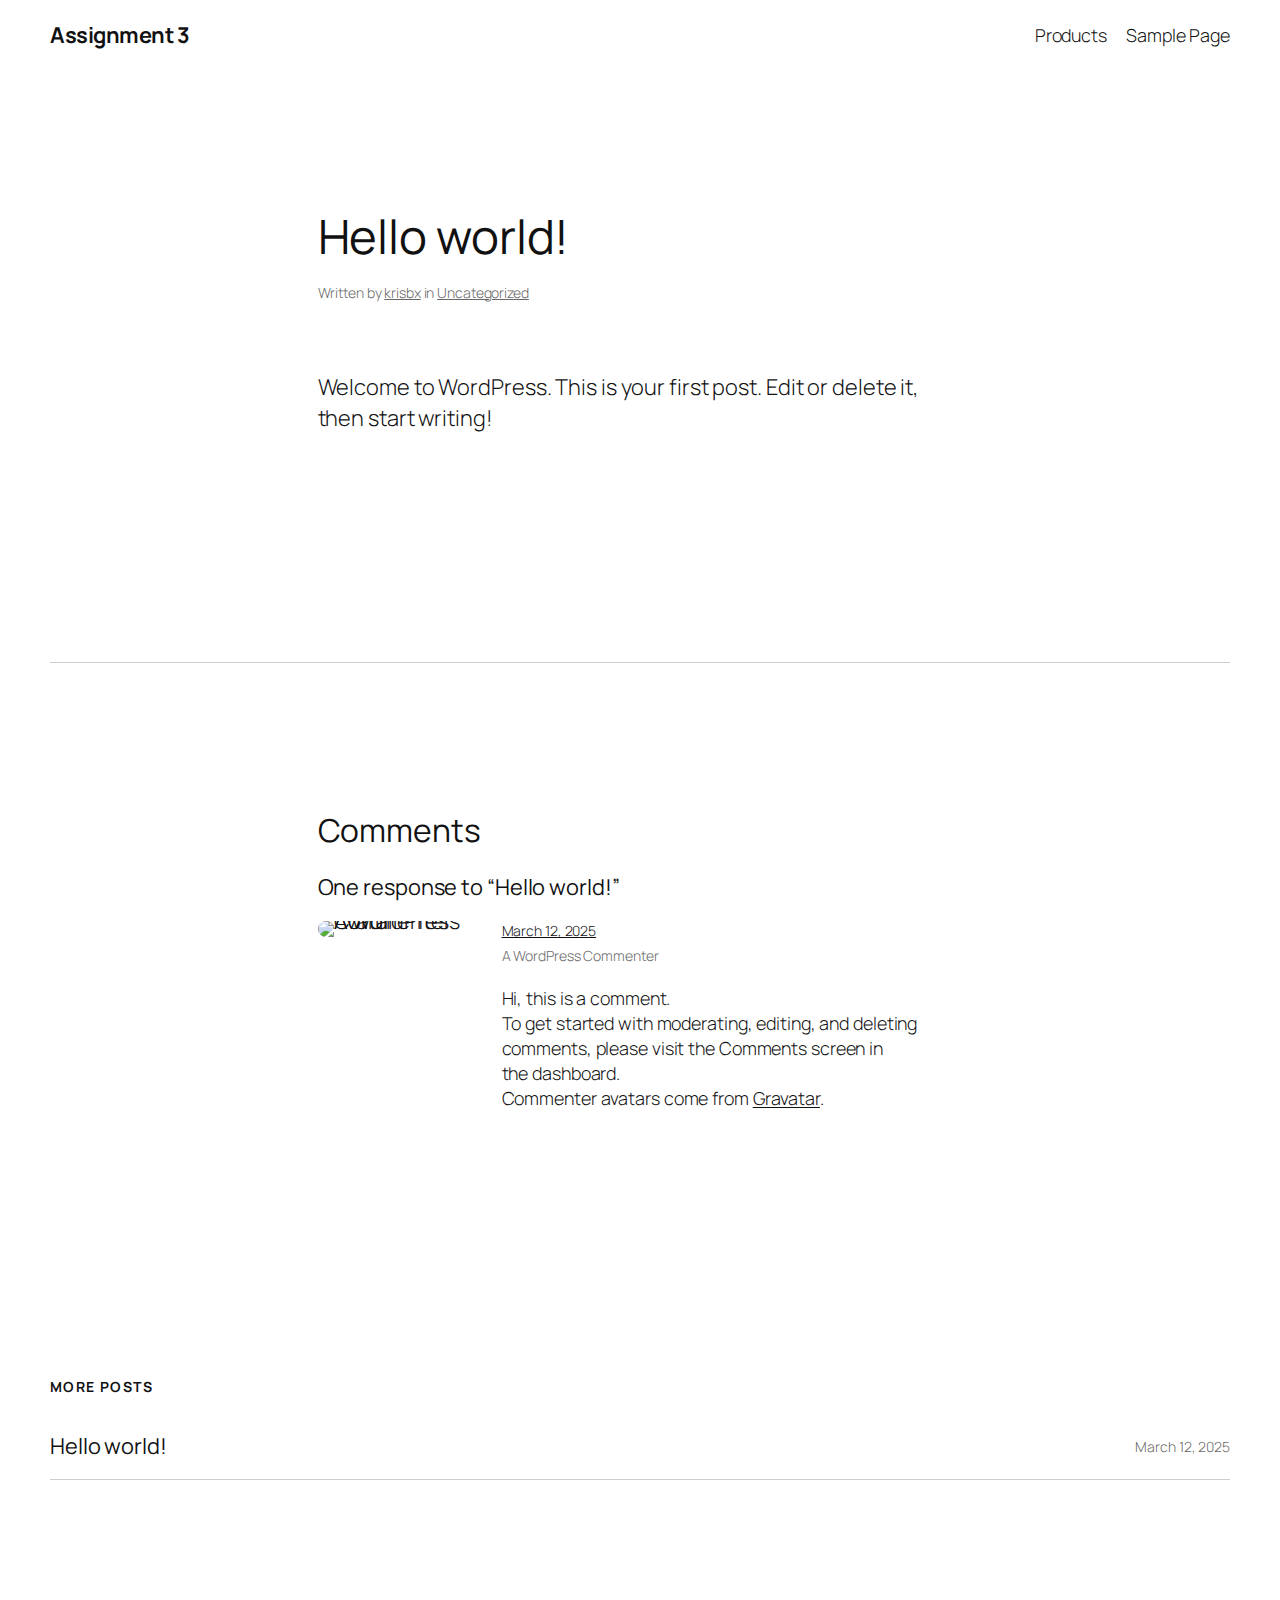
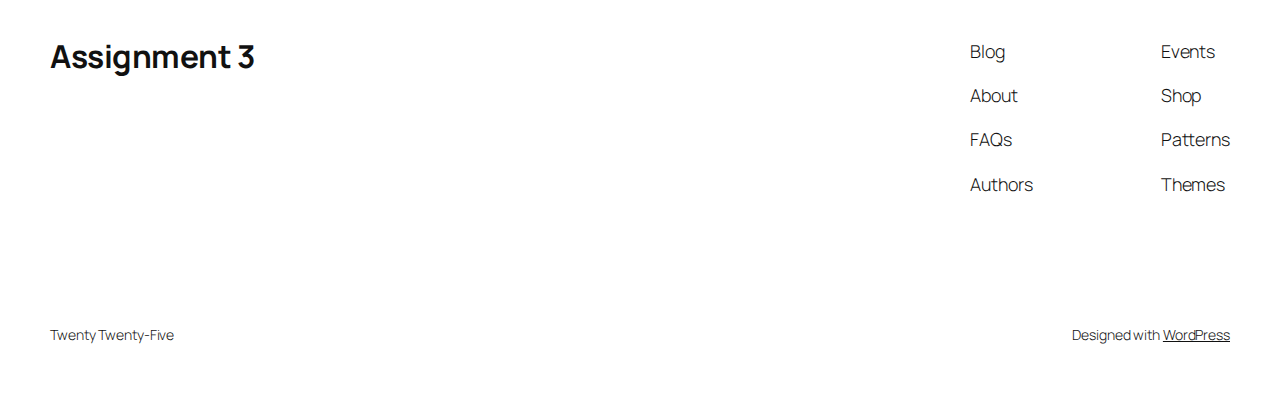
==== hello-world/index.html @ e53060ed "deploy: 42330438dfd042e658cf9a61166ac368ede5536f" ====
<!DOCTYPE html>
<html lang="en-US">
<head>
	<meta charset="UTF-8" />
	<meta name="viewport" content="width=device-width, initial-scale=1" />
<meta name='robots' content='max-image-preview:large' />
	<style>img:is([sizes="auto" i], [sizes^="auto," i]) { contain-intrinsic-size: 3000px 1500px }</style>
	<title>Hello world! &#8211; Assignment 3</title>
<link rel='dns-prefetch' href='//localhost' />
<link rel="alternate" type="application/rss+xml" title="Assignment 3 &raquo; Feed" href="/feed/" />
<link rel="alternate" type="application/rss+xml" title="Assignment 3 &raquo; Comments Feed" href="/comments/feed/" />
<link rel="alternate" type="application/rss+xml" title="Assignment 3 &raquo; Hello world! Comments Feed" href="/hello-world/feed/" />
<script>
window._wpemojiSettings = {"baseUrl":"https:\/\/s.w.org\/images\/core\/emoji\/15.0.3\/72x72\/","ext":".png","svgUrl":"https:\/\/s.w.org\/images\/core\/emoji\/15.0.3\/svg\/","svgExt":".svg","source":{"concatemoji":"/wp-includes\/js\/wp-emoji-release.min.js?ver=6.7.2"}};
/*! This file is auto-generated */
!function(i,n){var o,s,e;function c(e){try{var t={supportTests:e,timestamp:(new Date).valueOf()};sessionStorage.setItem(o,JSON.stringify(t))}catch(e){}}function p(e,t,n){e.clearRect(0,0,e.canvas.width,e.canvas.height),e.fillText(t,0,0);var t=new Uint32Array(e.getImageData(0,0,e.canvas.width,e.canvas.height).data),r=(e.clearRect(0,0,e.canvas.width,e.canvas.height),e.fillText(n,0,0),new Uint32Array(e.getImageData(0,0,e.canvas.width,e.canvas.height).data));return t.every(function(e,t){return e===r[t]})}function u(e,t,n){switch(t){case"flag":return n(e,"\ud83c\udff3\ufe0f\u200d\u26a7\ufe0f","\ud83c\udff3\ufe0f\u200b\u26a7\ufe0f")?!1:!n(e,"\ud83c\uddfa\ud83c\uddf3","\ud83c\uddfa\u200b\ud83c\uddf3")&&!n(e,"\ud83c\udff4\udb40\udc67\udb40\udc62\udb40\udc65\udb40\udc6e\udb40\udc67\udb40\udc7f","\ud83c\udff4\u200b\udb40\udc67\u200b\udb40\udc62\u200b\udb40\udc65\u200b\udb40\udc6e\u200b\udb40\udc67\u200b\udb40\udc7f");case"emoji":return!n(e,"\ud83d\udc26\u200d\u2b1b","\ud83d\udc26\u200b\u2b1b")}return!1}function f(e,t,n){var r="undefined"!=typeof WorkerGlobalScope&&self instanceof WorkerGlobalScope?new OffscreenCanvas(300,150):i.createElement("canvas"),a=r.getContext("2d",{willReadFrequently:!0}),o=(a.textBaseline="top",a.font="600 32px Arial",{});return e.forEach(function(e){o[e]=t(a,e,n)}),o}function t(e){var t=i.createElement("script");t.src=e,t.defer=!0,i.head.appendChild(t)}"undefined"!=typeof Promise&&(o="wpEmojiSettingsSupports",s=["flag","emoji"],n.supports={everything:!0,everythingExceptFlag:!0},e=new Promise(function(e){i.addEventListener("DOMContentLoaded",e,{once:!0})}),new Promise(function(t){var n=function(){try{var e=JSON.parse(sessionStorage.getItem(o));if("object"==typeof e&&"number"==typeof e.timestamp&&(new Date).valueOf()<e.timestamp+604800&&"object"==typeof e.supportTests)return e.supportTests}catch(e){}return null}();if(!n){if("undefined"!=typeof Worker&&"undefined"!=typeof OffscreenCanvas&&"undefined"!=typeof URL&&URL.createObjectURL&&"undefined"!=typeof Blob)try{var e="postMessage("+f.toString()+"("+[JSON.stringify(s),u.toString(),p.toString()].join(",")+"));",r=new Blob([e],{type:"text/javascript"}),a=new Worker(URL.createObjectURL(r),{name:"wpTestEmojiSupports"});return void(a.onmessage=function(e){c(n=e.data),a.terminate(),t(n)})}catch(e){}c(n=f(s,u,p))}t(n)}).then(function(e){for(var t in e)n.supports[t]=e[t],n.supports.everything=n.supports.everything&&n.supports[t],"flag"!==t&&(n.supports.everythingExceptFlag=n.supports.everythingExceptFlag&&n.supports[t]);n.supports.everythingExceptFlag=n.supports.everythingExceptFlag&&!n.supports.flag,n.DOMReady=!1,n.readyCallback=function(){n.DOMReady=!0}}).then(function(){return e}).then(function(){var e;n.supports.everything||(n.readyCallback(),(e=n.source||{}).concatemoji?t(e.concatemoji):e.wpemoji&&e.twemoji&&(t(e.twemoji),t(e.wpemoji)))}))}((window,document),window._wpemojiSettings);
</script>
<style id='wp-block-site-title-inline-css'>
.wp-block-site-title{box-sizing:border-box}.wp-block-site-title :where(a){color:inherit;font-family:inherit;font-size:inherit;font-style:inherit;font-weight:inherit;letter-spacing:inherit;line-height:inherit;text-decoration:inherit}
</style>
<style id='wp-block-page-list-inline-css'>
.wp-block-navigation .wp-block-page-list{align-items:var(--navigation-layout-align,initial);background-color:inherit;display:flex;flex-direction:var(--navigation-layout-direction,initial);flex-wrap:var(--navigation-layout-wrap,wrap);justify-content:var(--navigation-layout-justify,initial)}.wp-block-navigation .wp-block-navigation-item{background-color:inherit}
</style>
<link rel='stylesheet' id='wp-block-navigation-css' href='/wp-includes/blocks/navigation/style.min.css?ver=6.7.2' media='all' />
<style id='wp-block-group-inline-css'>
.wp-block-group{box-sizing:border-box}:where(.wp-block-group.wp-block-group-is-layout-constrained){position:relative}
</style>
<style id='wp-block-post-title-inline-css'>
.wp-block-post-title{box-sizing:border-box;word-break:break-word}.wp-block-post-title :where(a){display:inline-block;font-family:inherit;font-size:inherit;font-style:inherit;font-weight:inherit;letter-spacing:inherit;line-height:inherit;text-decoration:inherit}
</style>
<style id='wp-block-post-featured-image-inline-css'>
.wp-block-post-featured-image{margin-left:0;margin-right:0}.wp-block-post-featured-image a{display:block;height:100%}.wp-block-post-featured-image :where(img){box-sizing:border-box;height:auto;max-width:100%;vertical-align:bottom;width:100%}.wp-block-post-featured-image.alignfull img,.wp-block-post-featured-image.alignwide img{width:100%}.wp-block-post-featured-image .wp-block-post-featured-image__overlay.has-background-dim{background-color:#000;inset:0;position:absolute}.wp-block-post-featured-image{position:relative}.wp-block-post-featured-image .wp-block-post-featured-image__overlay.has-background-gradient{background-color:initial}.wp-block-post-featured-image .wp-block-post-featured-image__overlay.has-background-dim-0{opacity:0}.wp-block-post-featured-image .wp-block-post-featured-image__overlay.has-background-dim-10{opacity:.1}.wp-block-post-featured-image .wp-block-post-featured-image__overlay.has-background-dim-20{opacity:.2}.wp-block-post-featured-image .wp-block-post-featured-image__overlay.has-background-dim-30{opacity:.3}.wp-block-post-featured-image .wp-block-post-featured-image__overlay.has-background-dim-40{opacity:.4}.wp-block-post-featured-image .wp-block-post-featured-image__overlay.has-background-dim-50{opacity:.5}.wp-block-post-featured-image .wp-block-post-featured-image__overlay.has-background-dim-60{opacity:.6}.wp-block-post-featured-image .wp-block-post-featured-image__overlay.has-background-dim-70{opacity:.7}.wp-block-post-featured-image .wp-block-post-featured-image__overlay.has-background-dim-80{opacity:.8}.wp-block-post-featured-image .wp-block-post-featured-image__overlay.has-background-dim-90{opacity:.9}.wp-block-post-featured-image .wp-block-post-featured-image__overlay.has-background-dim-100{opacity:1}.wp-block-post-featured-image:where(.alignleft,.alignright){width:100%}
</style>
<style id='wp-block-paragraph-inline-css'>
.is-small-text{font-size:.875em}.is-regular-text{font-size:1em}.is-large-text{font-size:2.25em}.is-larger-text{font-size:3em}.has-drop-cap:not(:focus):first-letter{float:left;font-size:8.4em;font-style:normal;font-weight:100;line-height:.68;margin:.05em .1em 0 0;text-transform:uppercase}body.rtl .has-drop-cap:not(:focus):first-letter{float:none;margin-left:.1em}p.has-drop-cap.has-background{overflow:hidden}:root :where(p.has-background){padding:1.25em 2.375em}:where(p.has-text-color:not(.has-link-color)) a{color:inherit}p.has-text-align-left[style*="writing-mode:vertical-lr"],p.has-text-align-right[style*="writing-mode:vertical-rl"]{rotate:180deg}
</style>
<style id='wp-block-post-author-name-inline-css'>
.wp-block-post-author-name{box-sizing:border-box}
</style>
<style id='wp-block-post-terms-inline-css'>
.wp-block-post-terms{box-sizing:border-box}.wp-block-post-terms .wp-block-post-terms__separator{white-space:pre-wrap}
</style>
<style id='wp-block-post-content-inline-css'>
.wp-block-post-content{display:flow-root}
</style>
<style id='wp-block-post-navigation-link-inline-css'>
.wp-block-post-navigation-link .wp-block-post-navigation-link__arrow-previous{display:inline-block;margin-right:1ch}.wp-block-post-navigation-link .wp-block-post-navigation-link__arrow-previous:not(.is-arrow-chevron){transform:scaleX(1)}.wp-block-post-navigation-link .wp-block-post-navigation-link__arrow-next{display:inline-block;margin-left:1ch}.wp-block-post-navigation-link .wp-block-post-navigation-link__arrow-next:not(.is-arrow-chevron){transform:scaleX(1)}.wp-block-post-navigation-link.has-text-align-left[style*="writing-mode: vertical-lr"],.wp-block-post-navigation-link.has-text-align-right[style*="writing-mode: vertical-rl"]{rotate:180deg}
</style>
<style id='wp-block-heading-inline-css'>
h1.has-background,h2.has-background,h3.has-background,h4.has-background,h5.has-background,h6.has-background{padding:1.25em 2.375em}h1.has-text-align-left[style*=writing-mode]:where([style*=vertical-lr]),h1.has-text-align-right[style*=writing-mode]:where([style*=vertical-rl]),h2.has-text-align-left[style*=writing-mode]:where([style*=vertical-lr]),h2.has-text-align-right[style*=writing-mode]:where([style*=vertical-rl]),h3.has-text-align-left[style*=writing-mode]:where([style*=vertical-lr]),h3.has-text-align-right[style*=writing-mode]:where([style*=vertical-rl]),h4.has-text-align-left[style*=writing-mode]:where([style*=vertical-lr]),h4.has-text-align-right[style*=writing-mode]:where([style*=vertical-rl]),h5.has-text-align-left[style*=writing-mode]:where([style*=vertical-lr]),h5.has-text-align-right[style*=writing-mode]:where([style*=vertical-rl]),h6.has-text-align-left[style*=writing-mode]:where([style*=vertical-lr]),h6.has-text-align-right[style*=writing-mode]:where([style*=vertical-rl]){rotate:180deg}
</style>
<style id='wp-block-avatar-inline-css'>
.wp-block-avatar{line-height:0}.wp-block-avatar,.wp-block-avatar img{box-sizing:border-box}.wp-block-avatar.aligncenter{text-align:center}
</style>
<style id='wp-block-comment-date-inline-css'>
.wp-block-comment-date{box-sizing:border-box}
</style>
<style id='wp-block-comment-author-name-inline-css'>
.wp-block-comment-author-name{box-sizing:border-box}
</style>
<style id='wp-block-comment-content-inline-css'>
.comment-awaiting-moderation{display:block;font-size:.875em;line-height:1.5}.wp-block-comment-content{box-sizing:border-box}
</style>
<style id='wp-block-comment-edit-link-inline-css'>
.wp-block-comment-edit-link{box-sizing:border-box}
</style>
<style id='wp-block-comment-reply-link-inline-css'>
.wp-block-comment-reply-link{box-sizing:border-box}
</style>
<style id='wp-block-comment-template-inline-css'>
.wp-block-comment-template{box-sizing:border-box;list-style:none;margin-bottom:0;max-width:100%;padding:0}.wp-block-comment-template li{clear:both}.wp-block-comment-template ol{list-style:none;margin-bottom:0;max-width:100%;padding-left:2rem}.wp-block-comment-template.alignleft{float:left}.wp-block-comment-template.aligncenter{margin-left:auto;margin-right:auto;width:-moz-fit-content;width:fit-content}.wp-block-comment-template.alignright{float:right}
</style>
<style id='wp-block-comments-pagination-inline-css'>
.wp-block-comments-pagination>.wp-block-comments-pagination-next,.wp-block-comments-pagination>.wp-block-comments-pagination-numbers,.wp-block-comments-pagination>.wp-block-comments-pagination-previous{margin-bottom:.5em;margin-right:.5em}.wp-block-comments-pagination>.wp-block-comments-pagination-next:last-child,.wp-block-comments-pagination>.wp-block-comments-pagination-numbers:last-child,.wp-block-comments-pagination>.wp-block-comments-pagination-previous:last-child{margin-right:0}.wp-block-comments-pagination .wp-block-comments-pagination-previous-arrow{display:inline-block;margin-right:1ch}.wp-block-comments-pagination .wp-block-comments-pagination-previous-arrow:not(.is-arrow-chevron){transform:scaleX(1)}.wp-block-comments-pagination .wp-block-comments-pagination-next-arrow{display:inline-block;margin-left:1ch}.wp-block-comments-pagination .wp-block-comments-pagination-next-arrow:not(.is-arrow-chevron){transform:scaleX(1)}.wp-block-comments-pagination.aligncenter{justify-content:center}
</style>
<style id='wp-block-post-comments-form-inline-css'>
:where(.wp-block-post-comments-form) input:not([type=submit]),:where(.wp-block-post-comments-form) textarea{border:1px solid #949494;font-family:inherit;font-size:1em}:where(.wp-block-post-comments-form) input:where(:not([type=submit]):not([type=checkbox])),:where(.wp-block-post-comments-form) textarea{padding:calc(.667em + 2px)}.wp-block-post-comments-form{box-sizing:border-box}.wp-block-post-comments-form[style*=font-weight] :where(.comment-reply-title){font-weight:inherit}.wp-block-post-comments-form[style*=font-family] :where(.comment-reply-title){font-family:inherit}.wp-block-post-comments-form[class*=-font-size] :where(.comment-reply-title),.wp-block-post-comments-form[style*=font-size] :where(.comment-reply-title){font-size:inherit}.wp-block-post-comments-form[style*=line-height] :where(.comment-reply-title){line-height:inherit}.wp-block-post-comments-form[style*=font-style] :where(.comment-reply-title){font-style:inherit}.wp-block-post-comments-form[style*=letter-spacing] :where(.comment-reply-title){letter-spacing:inherit}.wp-block-post-comments-form :where(input[type=submit]){box-shadow:none;cursor:pointer;display:inline-block;overflow-wrap:break-word;text-align:center}.wp-block-post-comments-form .comment-form input:not([type=submit]):not([type=checkbox]):not([type=hidden]),.wp-block-post-comments-form .comment-form textarea{box-sizing:border-box;display:block;width:100%}.wp-block-post-comments-form .comment-form-author label,.wp-block-post-comments-form .comment-form-email label,.wp-block-post-comments-form .comment-form-url label{display:block;margin-bottom:.25em}.wp-block-post-comments-form .comment-form-cookies-consent{display:flex;gap:.25em}.wp-block-post-comments-form .comment-form-cookies-consent #wp-comment-cookies-consent{margin-top:.35em}.wp-block-post-comments-form .comment-reply-title{margin-bottom:0}.wp-block-post-comments-form .comment-reply-title :where(small){font-size:var(--wp--preset--font-size--medium,smaller);margin-left:.5em}
</style>
<style id='wp-block-buttons-inline-css'>
.wp-block-buttons.is-vertical{flex-direction:column}.wp-block-buttons.is-vertical>.wp-block-button:last-child{margin-bottom:0}.wp-block-buttons>.wp-block-button{display:inline-block;margin:0}.wp-block-buttons.is-content-justification-left{justify-content:flex-start}.wp-block-buttons.is-content-justification-left.is-vertical{align-items:flex-start}.wp-block-buttons.is-content-justification-center{justify-content:center}.wp-block-buttons.is-content-justification-center.is-vertical{align-items:center}.wp-block-buttons.is-content-justification-right{justify-content:flex-end}.wp-block-buttons.is-content-justification-right.is-vertical{align-items:flex-end}.wp-block-buttons.is-content-justification-space-between{justify-content:space-between}.wp-block-buttons.aligncenter{text-align:center}.wp-block-buttons:not(.is-content-justification-space-between,.is-content-justification-right,.is-content-justification-left,.is-content-justification-center) .wp-block-button.aligncenter{margin-left:auto;margin-right:auto;width:100%}.wp-block-buttons[style*=text-decoration] .wp-block-button,.wp-block-buttons[style*=text-decoration] .wp-block-button__link{text-decoration:inherit}.wp-block-buttons.has-custom-font-size .wp-block-button__link{font-size:inherit}.wp-block-button.aligncenter{text-align:center}
</style>
<style id='wp-block-button-inline-css'>
.wp-block-button__link{box-sizing:border-box;cursor:pointer;display:inline-block;text-align:center;word-break:break-word}.wp-block-button__link.aligncenter{text-align:center}.wp-block-button__link.alignright{text-align:right}:where(.wp-block-button__link){border-radius:9999px;box-shadow:none;padding:calc(.667em + 2px) calc(1.333em + 2px);text-decoration:none}.wp-block-button[style*=text-decoration] .wp-block-button__link{text-decoration:inherit}.wp-block-buttons>.wp-block-button.has-custom-width{max-width:none}.wp-block-buttons>.wp-block-button.has-custom-width .wp-block-button__link{width:100%}.wp-block-buttons>.wp-block-button.has-custom-font-size .wp-block-button__link{font-size:inherit}.wp-block-buttons>.wp-block-button.wp-block-button__width-25{width:calc(25% - var(--wp--style--block-gap, .5em)*.75)}.wp-block-buttons>.wp-block-button.wp-block-button__width-50{width:calc(50% - var(--wp--style--block-gap, .5em)*.5)}.wp-block-buttons>.wp-block-button.wp-block-button__width-75{width:calc(75% - var(--wp--style--block-gap, .5em)*.25)}.wp-block-buttons>.wp-block-button.wp-block-button__width-100{flex-basis:100%;width:100%}.wp-block-buttons.is-vertical>.wp-block-button.wp-block-button__width-25{width:25%}.wp-block-buttons.is-vertical>.wp-block-button.wp-block-button__width-50{width:50%}.wp-block-buttons.is-vertical>.wp-block-button.wp-block-button__width-75{width:75%}.wp-block-button.is-style-squared,.wp-block-button__link.wp-block-button.is-style-squared{border-radius:0}.wp-block-button.no-border-radius,.wp-block-button__link.no-border-radius{border-radius:0!important}:root :where(.wp-block-button .wp-block-button__link.is-style-outline),:root :where(.wp-block-button.is-style-outline>.wp-block-button__link){border:2px solid;padding:.667em 1.333em}:root :where(.wp-block-button .wp-block-button__link.is-style-outline:not(.has-text-color)),:root :where(.wp-block-button.is-style-outline>.wp-block-button__link:not(.has-text-color)){color:currentColor}:root :where(.wp-block-button .wp-block-button__link.is-style-outline:not(.has-background)),:root :where(.wp-block-button.is-style-outline>.wp-block-button__link:not(.has-background)){background-color:initial;background-image:none}
</style>
<style id='wp-block-comments-inline-css'>
.wp-block-post-comments{box-sizing:border-box}.wp-block-post-comments .alignleft{float:left}.wp-block-post-comments .alignright{float:right}.wp-block-post-comments .navigation:after{clear:both;content:"";display:table}.wp-block-post-comments .commentlist{clear:both;list-style:none;margin:0;padding:0}.wp-block-post-comments .commentlist .comment{min-height:2.25em;padding-left:3.25em}.wp-block-post-comments .commentlist .comment p{font-size:1em;line-height:1.8;margin:1em 0}.wp-block-post-comments .commentlist .children{list-style:none;margin:0;padding:0}.wp-block-post-comments .comment-author{line-height:1.5}.wp-block-post-comments .comment-author .avatar{border-radius:1.5em;display:block;float:left;height:2.5em;margin-right:.75em;margin-top:.5em;width:2.5em}.wp-block-post-comments .comment-author cite{font-style:normal}.wp-block-post-comments .comment-meta{font-size:.875em;line-height:1.5}.wp-block-post-comments .comment-meta b{font-weight:400}.wp-block-post-comments .comment-meta .comment-awaiting-moderation{display:block;margin-bottom:1em;margin-top:1em}.wp-block-post-comments .comment-body .commentmetadata{font-size:.875em}.wp-block-post-comments .comment-form-author label,.wp-block-post-comments .comment-form-comment label,.wp-block-post-comments .comment-form-email label,.wp-block-post-comments .comment-form-url label{display:block;margin-bottom:.25em}.wp-block-post-comments .comment-form input:not([type=submit]):not([type=checkbox]),.wp-block-post-comments .comment-form textarea{box-sizing:border-box;display:block;width:100%}.wp-block-post-comments .comment-form-cookies-consent{display:flex;gap:.25em}.wp-block-post-comments .comment-form-cookies-consent #wp-comment-cookies-consent{margin-top:.35em}.wp-block-post-comments .comment-reply-title{margin-bottom:0}.wp-block-post-comments .comment-reply-title :where(small){font-size:var(--wp--preset--font-size--medium,smaller);margin-left:.5em}.wp-block-post-comments .reply{font-size:.875em;margin-bottom:1.4em}.wp-block-post-comments input:not([type=submit]),.wp-block-post-comments textarea{border:1px solid #949494;font-family:inherit;font-size:1em}.wp-block-post-comments input:not([type=submit]):not([type=checkbox]),.wp-block-post-comments textarea{padding:calc(.667em + 2px)}:where(.wp-block-post-comments input[type=submit]){border:none}
</style>
<style id='wp-block-post-date-inline-css'>
.wp-block-post-date{box-sizing:border-box}
</style>
<style id='wp-block-post-template-inline-css'>
.wp-block-post-template{list-style:none;margin-bottom:0;margin-top:0;max-width:100%;padding:0}.wp-block-post-template.is-flex-container{display:flex;flex-direction:row;flex-wrap:wrap;gap:1.25em}.wp-block-post-template.is-flex-container>li{margin:0;width:100%}@media (min-width:600px){.wp-block-post-template.is-flex-container.is-flex-container.columns-2>li{width:calc(50% - .625em)}.wp-block-post-template.is-flex-container.is-flex-container.columns-3>li{width:calc(33.33333% - .83333em)}.wp-block-post-template.is-flex-container.is-flex-container.columns-4>li{width:calc(25% - .9375em)}.wp-block-post-template.is-flex-container.is-flex-container.columns-5>li{width:calc(20% - 1em)}.wp-block-post-template.is-flex-container.is-flex-container.columns-6>li{width:calc(16.66667% - 1.04167em)}}@media (max-width:600px){.wp-block-post-template-is-layout-grid.wp-block-post-template-is-layout-grid.wp-block-post-template-is-layout-grid.wp-block-post-template-is-layout-grid{grid-template-columns:1fr}}.wp-block-post-template-is-layout-constrained>li>.alignright,.wp-block-post-template-is-layout-flow>li>.alignright{float:right;margin-inline-end:0;margin-inline-start:2em}.wp-block-post-template-is-layout-constrained>li>.alignleft,.wp-block-post-template-is-layout-flow>li>.alignleft{float:left;margin-inline-end:2em;margin-inline-start:0}.wp-block-post-template-is-layout-constrained>li>.aligncenter,.wp-block-post-template-is-layout-flow>li>.aligncenter{margin-inline-end:auto;margin-inline-start:auto}
</style>
<style id='wp-block-site-logo-inline-css'>
.wp-block-site-logo{box-sizing:border-box;line-height:0}.wp-block-site-logo a{display:inline-block;line-height:0}.wp-block-site-logo.is-default-size img{height:auto;width:120px}.wp-block-site-logo img{height:auto;max-width:100%}.wp-block-site-logo a,.wp-block-site-logo img{border-radius:inherit}.wp-block-site-logo.aligncenter{margin-left:auto;margin-right:auto;text-align:center}:root :where(.wp-block-site-logo.is-style-rounded){border-radius:9999px}
</style>
<style id='wp-block-site-tagline-inline-css'>
.wp-block-site-tagline{box-sizing:border-box}
</style>
<style id='wp-block-spacer-inline-css'>
.wp-block-spacer{clear:both}
</style>
<style id='wp-block-columns-inline-css'>
.wp-block-columns{align-items:normal!important;box-sizing:border-box;display:flex;flex-wrap:wrap!important}@media (min-width:782px){.wp-block-columns{flex-wrap:nowrap!important}}.wp-block-columns.are-vertically-aligned-top{align-items:flex-start}.wp-block-columns.are-vertically-aligned-center{align-items:center}.wp-block-columns.are-vertically-aligned-bottom{align-items:flex-end}@media (max-width:781px){.wp-block-columns:not(.is-not-stacked-on-mobile)>.wp-block-column{flex-basis:100%!important}}@media (min-width:782px){.wp-block-columns:not(.is-not-stacked-on-mobile)>.wp-block-column{flex-basis:0;flex-grow:1}.wp-block-columns:not(.is-not-stacked-on-mobile)>.wp-block-column[style*=flex-basis]{flex-grow:0}}.wp-block-columns.is-not-stacked-on-mobile{flex-wrap:nowrap!important}.wp-block-columns.is-not-stacked-on-mobile>.wp-block-column{flex-basis:0;flex-grow:1}.wp-block-columns.is-not-stacked-on-mobile>.wp-block-column[style*=flex-basis]{flex-grow:0}:where(.wp-block-columns){margin-bottom:1.75em}:where(.wp-block-columns.has-background){padding:1.25em 2.375em}.wp-block-column{flex-grow:1;min-width:0;overflow-wrap:break-word;word-break:break-word}.wp-block-column.is-vertically-aligned-top{align-self:flex-start}.wp-block-column.is-vertically-aligned-center{align-self:center}.wp-block-column.is-vertically-aligned-bottom{align-self:flex-end}.wp-block-column.is-vertically-aligned-stretch{align-self:stretch}.wp-block-column.is-vertically-aligned-bottom,.wp-block-column.is-vertically-aligned-center,.wp-block-column.is-vertically-aligned-top{width:100%}
</style>
<style id='wp-block-navigation-link-inline-css'>
.wp-block-navigation .wp-block-navigation-item__label{overflow-wrap:break-word}.wp-block-navigation .wp-block-navigation-item__description{display:none}.link-ui-tools{border-top:1px solid #f0f0f0;padding:8px}.link-ui-block-inserter{padding-top:8px}.link-ui-block-inserter__back{margin-left:8px;text-transform:uppercase}
</style>
<link rel='stylesheet' id='wp-block-library-css' href='/wp-includes/css/dist/block-library/common.min.css?ver=6.7.2' media='all' />
<style id='global-styles-inline-css'>
:root{--wp--preset--aspect-ratio--square: 1;--wp--preset--aspect-ratio--4-3: 4/3;--wp--preset--aspect-ratio--3-4: 3/4;--wp--preset--aspect-ratio--3-2: 3/2;--wp--preset--aspect-ratio--2-3: 2/3;--wp--preset--aspect-ratio--16-9: 16/9;--wp--preset--aspect-ratio--9-16: 9/16;--wp--preset--color--black: #000000;--wp--preset--color--cyan-bluish-gray: #abb8c3;--wp--preset--color--white: #ffffff;--wp--preset--color--pale-pink: #f78da7;--wp--preset--color--vivid-red: #cf2e2e;--wp--preset--color--luminous-vivid-orange: #ff6900;--wp--preset--color--luminous-vivid-amber: #fcb900;--wp--preset--color--light-green-cyan: #7bdcb5;--wp--preset--color--vivid-green-cyan: #00d084;--wp--preset--color--pale-cyan-blue: #8ed1fc;--wp--preset--color--vivid-cyan-blue: #0693e3;--wp--preset--color--vivid-purple: #9b51e0;--wp--preset--color--base: #FFFFFF;--wp--preset--color--contrast: #111111;--wp--preset--color--accent-1: #FFEE58;--wp--preset--color--accent-2: #F6CFF4;--wp--preset--color--accent-3: #503AA8;--wp--preset--color--accent-4: #686868;--wp--preset--color--accent-5: #FBFAF3;--wp--preset--color--accent-6: color-mix(in srgb, currentColor 20%, transparent);--wp--preset--gradient--vivid-cyan-blue-to-vivid-purple: linear-gradient(135deg,rgba(6,147,227,1) 0%,rgb(155,81,224) 100%);--wp--preset--gradient--light-green-cyan-to-vivid-green-cyan: linear-gradient(135deg,rgb(122,220,180) 0%,rgb(0,208,130) 100%);--wp--preset--gradient--luminous-vivid-amber-to-luminous-vivid-orange: linear-gradient(135deg,rgba(252,185,0,1) 0%,rgba(255,105,0,1) 100%);--wp--preset--gradient--luminous-vivid-orange-to-vivid-red: linear-gradient(135deg,rgba(255,105,0,1) 0%,rgb(207,46,46) 100%);--wp--preset--gradient--very-light-gray-to-cyan-bluish-gray: linear-gradient(135deg,rgb(238,238,238) 0%,rgb(169,184,195) 100%);--wp--preset--gradient--cool-to-warm-spectrum: linear-gradient(135deg,rgb(74,234,220) 0%,rgb(151,120,209) 20%,rgb(207,42,186) 40%,rgb(238,44,130) 60%,rgb(251,105,98) 80%,rgb(254,248,76) 100%);--wp--preset--gradient--blush-light-purple: linear-gradient(135deg,rgb(255,206,236) 0%,rgb(152,150,240) 100%);--wp--preset--gradient--blush-bordeaux: linear-gradient(135deg,rgb(254,205,165) 0%,rgb(254,45,45) 50%,rgb(107,0,62) 100%);--wp--preset--gradient--luminous-dusk: linear-gradient(135deg,rgb(255,203,112) 0%,rgb(199,81,192) 50%,rgb(65,88,208) 100%);--wp--preset--gradient--pale-ocean: linear-gradient(135deg,rgb(255,245,203) 0%,rgb(182,227,212) 50%,rgb(51,167,181) 100%);--wp--preset--gradient--electric-grass: linear-gradient(135deg,rgb(202,248,128) 0%,rgb(113,206,126) 100%);--wp--preset--gradient--midnight: linear-gradient(135deg,rgb(2,3,129) 0%,rgb(40,116,252) 100%);--wp--preset--font-size--small: 0.875rem;--wp--preset--font-size--medium: clamp(1rem, 1rem + ((1vw - 0.2rem) * 0.196), 1.125rem);--wp--preset--font-size--large: clamp(1.125rem, 1.125rem + ((1vw - 0.2rem) * 0.392), 1.375rem);--wp--preset--font-size--x-large: clamp(1.75rem, 1.75rem + ((1vw - 0.2rem) * 0.392), 2rem);--wp--preset--font-size--xx-large: clamp(2.15rem, 2.15rem + ((1vw - 0.2rem) * 1.333), 3rem);--wp--preset--font-family--manrope: Manrope, sans-serif;--wp--preset--font-family--fira-code: "Fira Code", monospace;--wp--preset--spacing--20: 10px;--wp--preset--spacing--30: 20px;--wp--preset--spacing--40: 30px;--wp--preset--spacing--50: clamp(30px, 5vw, 50px);--wp--preset--spacing--60: clamp(30px, 7vw, 70px);--wp--preset--spacing--70: clamp(50px, 7vw, 90px);--wp--preset--spacing--80: clamp(70px, 10vw, 140px);--wp--preset--shadow--natural: 6px 6px 9px rgba(0, 0, 0, 0.2);--wp--preset--shadow--deep: 12px 12px 50px rgba(0, 0, 0, 0.4);--wp--preset--shadow--sharp: 6px 6px 0px rgba(0, 0, 0, 0.2);--wp--preset--shadow--outlined: 6px 6px 0px -3px rgba(255, 255, 255, 1), 6px 6px rgba(0, 0, 0, 1);--wp--preset--shadow--crisp: 6px 6px 0px rgba(0, 0, 0, 1);}:root { --wp--style--global--content-size: 645px;--wp--style--global--wide-size: 1340px; }:where(body) { margin: 0; }.wp-site-blocks { padding-top: var(--wp--style--root--padding-top); padding-bottom: var(--wp--style--root--padding-bottom); }.has-global-padding { padding-right: var(--wp--style--root--padding-right); padding-left: var(--wp--style--root--padding-left); }.has-global-padding > .alignfull { margin-right: calc(var(--wp--style--root--padding-right) * -1); margin-left: calc(var(--wp--style--root--padding-left) * -1); }.has-global-padding :where(:not(.alignfull.is-layout-flow) > .has-global-padding:not(.wp-block-block, .alignfull)) { padding-right: 0; padding-left: 0; }.has-global-padding :where(:not(.alignfull.is-layout-flow) > .has-global-padding:not(.wp-block-block, .alignfull)) > .alignfull { margin-left: 0; margin-right: 0; }.wp-site-blocks > .alignleft { float: left; margin-right: 2em; }.wp-site-blocks > .alignright { float: right; margin-left: 2em; }.wp-site-blocks > .aligncenter { justify-content: center; margin-left: auto; margin-right: auto; }:where(.wp-site-blocks) > * { margin-block-start: 1.2rem; margin-block-end: 0; }:where(.wp-site-blocks) > :first-child { margin-block-start: 0; }:where(.wp-site-blocks) > :last-child { margin-block-end: 0; }:root { --wp--style--block-gap: 1.2rem; }:root :where(.is-layout-flow) > :first-child{margin-block-start: 0;}:root :where(.is-layout-flow) > :last-child{margin-block-end: 0;}:root :where(.is-layout-flow) > *{margin-block-start: 1.2rem;margin-block-end: 0;}:root :where(.is-layout-constrained) > :first-child{margin-block-start: 0;}:root :where(.is-layout-constrained) > :last-child{margin-block-end: 0;}:root :where(.is-layout-constrained) > *{margin-block-start: 1.2rem;margin-block-end: 0;}:root :where(.is-layout-flex){gap: 1.2rem;}:root :where(.is-layout-grid){gap: 1.2rem;}.is-layout-flow > .alignleft{float: left;margin-inline-start: 0;margin-inline-end: 2em;}.is-layout-flow > .alignright{float: right;margin-inline-start: 2em;margin-inline-end: 0;}.is-layout-flow > .aligncenter{margin-left: auto !important;margin-right: auto !important;}.is-layout-constrained > .alignleft{float: left;margin-inline-start: 0;margin-inline-end: 2em;}.is-layout-constrained > .alignright{float: right;margin-inline-start: 2em;margin-inline-end: 0;}.is-layout-constrained > .aligncenter{margin-left: auto !important;margin-right: auto !important;}.is-layout-constrained > :where(:not(.alignleft):not(.alignright):not(.alignfull)){max-width: var(--wp--style--global--content-size);margin-left: auto !important;margin-right: auto !important;}.is-layout-constrained > .alignwide{max-width: var(--wp--style--global--wide-size);}body .is-layout-flex{display: flex;}.is-layout-flex{flex-wrap: wrap;align-items: center;}.is-layout-flex > :is(*, div){margin: 0;}body .is-layout-grid{display: grid;}.is-layout-grid > :is(*, div){margin: 0;}body{background-color: var(--wp--preset--color--base);color: var(--wp--preset--color--contrast);font-family: var(--wp--preset--font-family--manrope);font-size: var(--wp--preset--font-size--large);font-weight: 300;letter-spacing: -0.1px;line-height: 1.4;--wp--style--root--padding-top: 0px;--wp--style--root--padding-right: var(--wp--preset--spacing--50);--wp--style--root--padding-bottom: 0px;--wp--style--root--padding-left: var(--wp--preset--spacing--50);}a:where(:not(.wp-element-button)){color: currentColor;text-decoration: underline;}:root :where(a:where(:not(.wp-element-button)):hover){text-decoration: none;}h1, h2, h3, h4, h5, h6{font-weight: 400;letter-spacing: -0.1px;line-height: 1.125;}h1{font-size: var(--wp--preset--font-size--xx-large);}h2{font-size: var(--wp--preset--font-size--x-large);}h3{font-size: var(--wp--preset--font-size--large);}h4{font-size: var(--wp--preset--font-size--medium);}h5{font-size: var(--wp--preset--font-size--small);letter-spacing: 0.5px;}h6{font-size: var(--wp--preset--font-size--small);font-weight: 700;letter-spacing: 1.4px;text-transform: uppercase;}:root :where(.wp-element-button, .wp-block-button__link){background-color: var(--wp--preset--color--contrast);border-width: 0;color: var(--wp--preset--color--base);font-family: inherit;font-size: var(--wp--preset--font-size--medium);line-height: inherit;padding-top: 1rem;padding-right: 2.25rem;padding-bottom: 1rem;padding-left: 2.25rem;text-decoration: none;}:root :where(.wp-element-button:hover, .wp-block-button__link:hover){background-color: color-mix(in srgb, var(--wp--preset--color--contrast) 85%, transparent);border-color: transparent;color: var(--wp--preset--color--base);}:root :where(.wp-element-button:focus, .wp-block-button__link:focus){outline-color: var(--wp--preset--color--accent-4);outline-offset: 2px;}:root :where(.wp-element-caption, .wp-block-audio figcaption, .wp-block-embed figcaption, .wp-block-gallery figcaption, .wp-block-image figcaption, .wp-block-table figcaption, .wp-block-video figcaption){font-size: var(--wp--preset--font-size--small);line-height: 1.4;}.has-black-color{color: var(--wp--preset--color--black) !important;}.has-cyan-bluish-gray-color{color: var(--wp--preset--color--cyan-bluish-gray) !important;}.has-white-color{color: var(--wp--preset--color--white) !important;}.has-pale-pink-color{color: var(--wp--preset--color--pale-pink) !important;}.has-vivid-red-color{color: var(--wp--preset--color--vivid-red) !important;}.has-luminous-vivid-orange-color{color: var(--wp--preset--color--luminous-vivid-orange) !important;}.has-luminous-vivid-amber-color{color: var(--wp--preset--color--luminous-vivid-amber) !important;}.has-light-green-cyan-color{color: var(--wp--preset--color--light-green-cyan) !important;}.has-vivid-green-cyan-color{color: var(--wp--preset--color--vivid-green-cyan) !important;}.has-pale-cyan-blue-color{color: var(--wp--preset--color--pale-cyan-blue) !important;}.has-vivid-cyan-blue-color{color: var(--wp--preset--color--vivid-cyan-blue) !important;}.has-vivid-purple-color{color: var(--wp--preset--color--vivid-purple) !important;}.has-base-color{color: var(--wp--preset--color--base) !important;}.has-contrast-color{color: var(--wp--preset--color--contrast) !important;}.has-accent-1-color{color: var(--wp--preset--color--accent-1) !important;}.has-accent-2-color{color: var(--wp--preset--color--accent-2) !important;}.has-accent-3-color{color: var(--wp--preset--color--accent-3) !important;}.has-accent-4-color{color: var(--wp--preset--color--accent-4) !important;}.has-accent-5-color{color: var(--wp--preset--color--accent-5) !important;}.has-accent-6-color{color: var(--wp--preset--color--accent-6) !important;}.has-black-background-color{background-color: var(--wp--preset--color--black) !important;}.has-cyan-bluish-gray-background-color{background-color: var(--wp--preset--color--cyan-bluish-gray) !important;}.has-white-background-color{background-color: var(--wp--preset--color--white) !important;}.has-pale-pink-background-color{background-color: var(--wp--preset--color--pale-pink) !important;}.has-vivid-red-background-color{background-color: var(--wp--preset--color--vivid-red) !important;}.has-luminous-vivid-orange-background-color{background-color: var(--wp--preset--color--luminous-vivid-orange) !important;}.has-luminous-vivid-amber-background-color{background-color: var(--wp--preset--color--luminous-vivid-amber) !important;}.has-light-green-cyan-background-color{background-color: var(--wp--preset--color--light-green-cyan) !important;}.has-vivid-green-cyan-background-color{background-color: var(--wp--preset--color--vivid-green-cyan) !important;}.has-pale-cyan-blue-background-color{background-color: var(--wp--preset--color--pale-cyan-blue) !important;}.has-vivid-cyan-blue-background-color{background-color: var(--wp--preset--color--vivid-cyan-blue) !important;}.has-vivid-purple-background-color{background-color: var(--wp--preset--color--vivid-purple) !important;}.has-base-background-color{background-color: var(--wp--preset--color--base) !important;}.has-contrast-background-color{background-color: var(--wp--preset--color--contrast) !important;}.has-accent-1-background-color{background-color: var(--wp--preset--color--accent-1) !important;}.has-accent-2-background-color{background-color: var(--wp--preset--color--accent-2) !important;}.has-accent-3-background-color{background-color: var(--wp--preset--color--accent-3) !important;}.has-accent-4-background-color{background-color: var(--wp--preset--color--accent-4) !important;}.has-accent-5-background-color{background-color: var(--wp--preset--color--accent-5) !important;}.has-accent-6-background-color{background-color: var(--wp--preset--color--accent-6) !important;}.has-black-border-color{border-color: var(--wp--preset--color--black) !important;}.has-cyan-bluish-gray-border-color{border-color: var(--wp--preset--color--cyan-bluish-gray) !important;}.has-white-border-color{border-color: var(--wp--preset--color--white) !important;}.has-pale-pink-border-color{border-color: var(--wp--preset--color--pale-pink) !important;}.has-vivid-red-border-color{border-color: var(--wp--preset--color--vivid-red) !important;}.has-luminous-vivid-orange-border-color{border-color: var(--wp--preset--color--luminous-vivid-orange) !important;}.has-luminous-vivid-amber-border-color{border-color: var(--wp--preset--color--luminous-vivid-amber) !important;}.has-light-green-cyan-border-color{border-color: var(--wp--preset--color--light-green-cyan) !important;}.has-vivid-green-cyan-border-color{border-color: var(--wp--preset--color--vivid-green-cyan) !important;}.has-pale-cyan-blue-border-color{border-color: var(--wp--preset--color--pale-cyan-blue) !important;}.has-vivid-cyan-blue-border-color{border-color: var(--wp--preset--color--vivid-cyan-blue) !important;}.has-vivid-purple-border-color{border-color: var(--wp--preset--color--vivid-purple) !important;}.has-base-border-color{border-color: var(--wp--preset--color--base) !important;}.has-contrast-border-color{border-color: var(--wp--preset--color--contrast) !important;}.has-accent-1-border-color{border-color: var(--wp--preset--color--accent-1) !important;}.has-accent-2-border-color{border-color: var(--wp--preset--color--accent-2) !important;}.has-accent-3-border-color{border-color: var(--wp--preset--color--accent-3) !important;}.has-accent-4-border-color{border-color: var(--wp--preset--color--accent-4) !important;}.has-accent-5-border-color{border-color: var(--wp--preset--color--accent-5) !important;}.has-accent-6-border-color{border-color: var(--wp--preset--color--accent-6) !important;}.has-vivid-cyan-blue-to-vivid-purple-gradient-background{background: var(--wp--preset--gradient--vivid-cyan-blue-to-vivid-purple) !important;}.has-light-green-cyan-to-vivid-green-cyan-gradient-background{background: var(--wp--preset--gradient--light-green-cyan-to-vivid-green-cyan) !important;}.has-luminous-vivid-amber-to-luminous-vivid-orange-gradient-background{background: var(--wp--preset--gradient--luminous-vivid-amber-to-luminous-vivid-orange) !important;}.has-luminous-vivid-orange-to-vivid-red-gradient-background{background: var(--wp--preset--gradient--luminous-vivid-orange-to-vivid-red) !important;}.has-very-light-gray-to-cyan-bluish-gray-gradient-background{background: var(--wp--preset--gradient--very-light-gray-to-cyan-bluish-gray) !important;}.has-cool-to-warm-spectrum-gradient-background{background: var(--wp--preset--gradient--cool-to-warm-spectrum) !important;}.has-blush-light-purple-gradient-background{background: var(--wp--preset--gradient--blush-light-purple) !important;}.has-blush-bordeaux-gradient-background{background: var(--wp--preset--gradient--blush-bordeaux) !important;}.has-luminous-dusk-gradient-background{background: var(--wp--preset--gradient--luminous-dusk) !important;}.has-pale-ocean-gradient-background{background: var(--wp--preset--gradient--pale-ocean) !important;}.has-electric-grass-gradient-background{background: var(--wp--preset--gradient--electric-grass) !important;}.has-midnight-gradient-background{background: var(--wp--preset--gradient--midnight) !important;}.has-small-font-size{font-size: var(--wp--preset--font-size--small) !important;}.has-medium-font-size{font-size: var(--wp--preset--font-size--medium) !important;}.has-large-font-size{font-size: var(--wp--preset--font-size--large) !important;}.has-x-large-font-size{font-size: var(--wp--preset--font-size--x-large) !important;}.has-xx-large-font-size{font-size: var(--wp--preset--font-size--xx-large) !important;}.has-manrope-font-family{font-family: var(--wp--preset--font-family--manrope) !important;}.has-fira-code-font-family{font-family: var(--wp--preset--font-family--fira-code) !important;}
:root :where(.wp-block-columns-is-layout-flow) > :first-child{margin-block-start: 0;}:root :where(.wp-block-columns-is-layout-flow) > :last-child{margin-block-end: 0;}:root :where(.wp-block-columns-is-layout-flow) > *{margin-block-start: var(--wp--preset--spacing--50);margin-block-end: 0;}:root :where(.wp-block-columns-is-layout-constrained) > :first-child{margin-block-start: 0;}:root :where(.wp-block-columns-is-layout-constrained) > :last-child{margin-block-end: 0;}:root :where(.wp-block-columns-is-layout-constrained) > *{margin-block-start: var(--wp--preset--spacing--50);margin-block-end: 0;}:root :where(.wp-block-columns-is-layout-flex){gap: var(--wp--preset--spacing--50);}:root :where(.wp-block-columns-is-layout-grid){gap: var(--wp--preset--spacing--50);}
:root :where(.wp-block-avatar img){border-radius: 100px;}
:root :where(.wp-block-buttons-is-layout-flow) > :first-child{margin-block-start: 0;}:root :where(.wp-block-buttons-is-layout-flow) > :last-child{margin-block-end: 0;}:root :where(.wp-block-buttons-is-layout-flow) > *{margin-block-start: 16px;margin-block-end: 0;}:root :where(.wp-block-buttons-is-layout-constrained) > :first-child{margin-block-start: 0;}:root :where(.wp-block-buttons-is-layout-constrained) > :last-child{margin-block-end: 0;}:root :where(.wp-block-buttons-is-layout-constrained) > *{margin-block-start: 16px;margin-block-end: 0;}:root :where(.wp-block-buttons-is-layout-flex){gap: 16px;}:root :where(.wp-block-buttons-is-layout-grid){gap: 16px;}
:root :where(.wp-block-comment-author-name){color: var(--wp--preset--color--accent-4);font-size: var(--wp--preset--font-size--small);margin-top: 5px;margin-bottom: 0px;}
:root :where(.wp-block-comment-author-name a:where(:not(.wp-element-button))){color: var(--wp--preset--color--accent-4);text-decoration: none;}
:root :where(.wp-block-comment-author-name a:where(:not(.wp-element-button)):hover){text-decoration: underline;}
:root :where(.wp-block-comment-content){font-size: var(--wp--preset--font-size--medium);margin-top: var(--wp--preset--spacing--30);margin-bottom: var(--wp--preset--spacing--30);}
:root :where(.wp-block-comment-date){color: var(--wp--preset--color--contrast);font-size: var(--wp--preset--font-size--small);}
:root :where(.wp-block-comment-date a:where(:not(.wp-element-button))){color: var(--wp--preset--color--contrast);}
:root :where(.wp-block-comment-edit-link){font-size: var(--wp--preset--font-size--small);}
:root :where(.wp-block-comment-edit-link a:where(:not(.wp-element-button))){color: var(--wp--preset--color--contrast);}
:root :where(.wp-block-comment-reply-link){font-size: var(--wp--preset--font-size--small);}
:root :where(.wp-block-comment-reply-link a:where(:not(.wp-element-button))){color: var(--wp--preset--color--contrast);}
:root :where(.wp-block-post-comments-form){font-size: var(--wp--preset--font-size--medium);padding-top: var(--wp--preset--spacing--40);padding-bottom: var(--wp--preset--spacing--40);}:root :where(.wp-block-post-comments-form textarea, .wp-block-post-comments-form input:not([type=submit])){border-radius:.25rem; border-color: var(--wp--preset--color--accent-6) !important;}:root :where(.wp-block-post-comments-form input[type=checkbox]){margin:0 .2rem 0 0 !important;}:root :where(.wp-block-post-comments-form label){font-size: var(--wp--preset--font-size--small);}
:root :where(.wp-block-comments-pagination){font-size: var(--wp--preset--font-size--medium);margin-top: var(--wp--preset--spacing--40);margin-bottom: var(--wp--preset--spacing--40);}
:root :where(.wp-block-comments-pagination-next){font-size: var(--wp--preset--font-size--medium);}
:root :where(.wp-block-comments-pagination-previous){font-size: var(--wp--preset--font-size--medium);}
:root :where(.wp-block-post-date){color: var(--wp--preset--color--accent-4);font-size: var(--wp--preset--font-size--small);}
:root :where(.wp-block-post-date a:where(:not(.wp-element-button))){color: var(--wp--preset--color--accent-4);text-decoration: none;}
:root :where(.wp-block-post-date a:where(:not(.wp-element-button)):hover){text-decoration: underline;}
:root :where(.wp-block-post-navigation-link){font-size: var(--wp--preset--font-size--medium);}
:root :where(.wp-block-post-terms){font-size: var(--wp--preset--font-size--small);font-weight: 600;}:root :where(.wp-block-post-terms a){white-space: nowrap;}
:root :where(.wp-block-post-title a:where(:not(.wp-element-button))){text-decoration: none;}
:root :where(.wp-block-post-title a:where(:not(.wp-element-button)):hover){text-decoration: underline;}
:root :where(.wp-block-site-tagline){font-size: var(--wp--preset--font-size--medium);}
:root :where(.wp-block-site-title){font-weight: 700;letter-spacing: -.5px;}
:root :where(.wp-block-site-title a:where(:not(.wp-element-button))){text-decoration: none;}
:root :where(.wp-block-site-title a:where(:not(.wp-element-button)):hover){text-decoration: underline;}
:root :where(.wp-block-navigation){font-size: var(--wp--preset--font-size--medium);}
:root :where(.wp-block-navigation a:where(:not(.wp-element-button))){text-decoration: none;}
:root :where(.wp-block-navigation a:where(:not(.wp-element-button)):hover){text-decoration: underline;}
</style>
<style id='block-style-variation-styles-inline-css'>
:root :where(.is-style-post-terms-1--2 a:where(:not(.wp-element-button))){border-radius: 20px;border-color: var(--wp--preset--color--accent-6);border-width: 0.8px;border-style: solid;font-weight: 400;line-height: 2.8;padding-top: 5px;padding-right: 10px;padding-bottom: 5px;padding-left: 10px;text-decoration: none;}:root :where(.is-style-post-terms-1--2 a:where(:not(.wp-element-button)):hover){text-decoration: underline;}
</style>
<style id='wp-emoji-styles-inline-css'>

	img.wp-smiley, img.emoji {
		display: inline !important;
		border: none !important;
		box-shadow: none !important;
		height: 1em !important;
		width: 1em !important;
		margin: 0 0.07em !important;
		vertical-align: -0.1em !important;
		background: none !important;
		padding: 0 !important;
	}
</style>
<link rel='stylesheet' id='dashicons-css' href='/wp-includes/css/dashicons.min.css?ver=6.7.2' media='all' />
<link rel='stylesheet' id='al_product_styles-css' href='/wp-content/plugins/ecommerce-product-catalog/css/al_product.min.css?timestamp=1741822156&#038;ver=6.7.2' media='all' />
<link rel='stylesheet' id='ic_blocks-css' href='/wp-content/plugins/ecommerce-product-catalog/includes/blocks/ic-blocks.min.css?timestamp=1741822156&#038;ver=6.7.2' media='all' />
<style id='core-block-supports-inline-css'>
.wp-container-core-navigation-is-layout-1{justify-content:flex-end;}.wp-container-core-group-is-layout-1{flex-wrap:nowrap;gap:var(--wp--preset--spacing--10);justify-content:flex-end;}.wp-container-core-group-is-layout-2{flex-wrap:nowrap;justify-content:space-between;}.wp-container-core-group-is-layout-5{gap:0.2em;}.wp-container-core-group-is-layout-7{flex-wrap:nowrap;justify-content:space-between;}.wp-container-core-group-is-layout-9{flex-wrap:nowrap;}.wp-container-core-group-is-layout-11{flex-wrap:nowrap;align-items:flex-start;}.wp-container-core-group-is-layout-14{flex-wrap:nowrap;justify-content:space-between;align-items:center;}.wp-container-core-post-template-is-layout-1 > *{margin-block-start:0;margin-block-end:0;}.wp-container-core-post-template-is-layout-1 > * + *{margin-block-start:0;margin-block-end:0;}.wp-container-core-columns-is-layout-1{flex-wrap:nowrap;}.wp-container-core-navigation-is-layout-2{flex-direction:column;align-items:flex-start;}.wp-container-core-navigation-is-layout-3{flex-direction:column;align-items:flex-start;}.wp-container-core-group-is-layout-17{gap:var(--wp--preset--spacing--80);justify-content:space-between;align-items:flex-start;}.wp-container-core-group-is-layout-18{justify-content:space-between;align-items:flex-start;}.wp-container-core-group-is-layout-19{gap:var(--wp--preset--spacing--20);justify-content:space-between;}
</style>
<style id='wp-block-template-skip-link-inline-css'>

		.skip-link.screen-reader-text {
			border: 0;
			clip: rect(1px,1px,1px,1px);
			clip-path: inset(50%);
			height: 1px;
			margin: -1px;
			overflow: hidden;
			padding: 0;
			position: absolute !important;
			width: 1px;
			word-wrap: normal !important;
		}

		.skip-link.screen-reader-text:focus {
			background-color: #eee;
			clip: auto !important;
			clip-path: none;
			color: #444;
			display: block;
			font-size: 1em;
			height: auto;
			left: 5px;
			line-height: normal;
			padding: 15px 23px 14px;
			text-decoration: none;
			top: 5px;
			width: auto;
			z-index: 100000;
		}
</style>
<link rel='stylesheet' id='twentytwentyfive-style-css' href='/wp-content/themes/twentytwentyfive/style.css?ver=1.0' media='all' />
<link rel="https://api.w.org/" href="/wp-json/" /><link rel="alternate" title="JSON" type="application/json" href="/wp-json/wp/v2/posts/1" /><link rel="EditURI" type="application/rsd+xml" title="RSD" href="/xmlrpc.php?rsd" />
<meta name="generator" content="WordPress 6.7.2" />
<link rel="canonical" href="/hello-world/" />
<link rel='shortlink' href='/?p=1' />
<link rel="alternate" title="oEmbed (JSON)" type="application/json+oembed" href="/wp-json/oembed/1.0/embed?url=http%3A%2F%2Flocalhost%3A8000%2Fhello-world%2F" />
<link rel="alternate" title="oEmbed (XML)" type="text/xml+oembed" href="/wp-json/oembed/1.0/embed?url=http%3A%2F%2Flocalhost%3A8000%2Fhello-world%2F&#038;format=xml" />
<script type="importmap" id="wp-importmap">
{"imports":{"@wordpress\/interactivity":"/wp-includes\/js\/dist\/script-modules\/interactivity\/index.min.js?ver=907ea3b2f317a78b7b9b"}}
</script>
<script type="module" src="/wp-includes/js/dist/script-modules/block-library/navigation/view.min.js?ver=8ff192874fc8910a284c" id="@wordpress/block-library/navigation/view-js-module"></script>
<link rel="modulepreload" href="/wp-includes/js/dist/script-modules/interactivity/index.min.js?ver=907ea3b2f317a78b7b9b" id="@wordpress/interactivity-js-modulepreload"><style class='wp-fonts-local'>
@font-face{font-family:Manrope;font-style:normal;font-weight:200 800;font-display:fallback;src:url('/wp-content/themes/twentytwentyfive/assets/fonts/manrope/Manrope-VariableFont_wght.woff2') format('woff2');}
@font-face{font-family:"Fira Code";font-style:normal;font-weight:300 700;font-display:fallback;src:url('/wp-content/themes/twentytwentyfive/assets/fonts/fira-code/FiraCode-VariableFont_wght.woff2') format('woff2');}
</style>
</head>

<body class="post-template-default single single-post postid-1 single-format-standard wp-embed-responsive">

<div class="wp-site-blocks"><header class="wp-block-template-part">
<div class="wp-block-group alignfull is-layout-flow wp-block-group-is-layout-flow">
	
	<div class="wp-block-group has-global-padding is-layout-constrained wp-block-group-is-layout-constrained">
		
		<div class="wp-block-group alignwide is-content-justification-space-between is-nowrap is-layout-flex wp-container-core-group-is-layout-2 wp-block-group-is-layout-flex" style="padding-top:var(--wp--preset--spacing--30);padding-bottom:var(--wp--preset--spacing--30)">
			<p class="wp-block-site-title"><a href="/" target="_self" rel="home">Assignment 3</a></p>
			
			<div class="wp-block-group is-content-justification-right is-nowrap is-layout-flex wp-container-core-group-is-layout-1 wp-block-group-is-layout-flex">
				<nav class="is-responsive items-justified-right wp-block-navigation is-content-justification-right is-layout-flex wp-container-core-navigation-is-layout-1 wp-block-navigation-is-layout-flex" aria-label="" 
		 data-wp-interactive="core/navigation" data-wp-context='{"overlayOpenedBy":{"click":false,"hover":false,"focus":false},"type":"overlay","roleAttribute":"","ariaLabel":"Menu"}'><button aria-haspopup="dialog" aria-label="Open menu" class="wp-block-navigation__responsive-container-open " 
				data-wp-on-async--click="actions.openMenuOnClick"
				data-wp-on--keydown="actions.handleMenuKeydown"
			><svg width="24" height="24" xmlns="https://www.w3.org/2000/svg" viewBox="0 0 24 24" aria-hidden="true" focusable="false"><rect x="4" y="7.5" width="16" height="1.5" /><rect x="4" y="15" width="16" height="1.5" /></svg></button>
				<div class="wp-block-navigation__responsive-container  has-text-color has-contrast-color has-background has-base-background-color"  id="modal-1" 
				data-wp-class--has-modal-open="state.isMenuOpen"
				data-wp-class--is-menu-open="state.isMenuOpen"
				data-wp-watch="callbacks.initMenu"
				data-wp-on--keydown="actions.handleMenuKeydown"
				data-wp-on-async--focusout="actions.handleMenuFocusout"
				tabindex="-1"
			>
					<div class="wp-block-navigation__responsive-close" tabindex="-1">
						<div class="wp-block-navigation__responsive-dialog" 
				data-wp-bind--aria-modal="state.ariaModal"
				data-wp-bind--aria-label="state.ariaLabel"
				data-wp-bind--role="state.roleAttribute"
			>
							<button aria-label="Close menu" class="wp-block-navigation__responsive-container-close" 
				data-wp-on-async--click="actions.closeMenuOnClick"
			><svg xmlns="https://www.w3.org/2000/svg" viewBox="0 0 24 24" width="24" height="24" aria-hidden="true" focusable="false"><path d="m13.06 12 6.47-6.47-1.06-1.06L12 10.94 5.53 4.47 4.47 5.53 10.94 12l-6.47 6.47 1.06 1.06L12 13.06l6.47 6.47 1.06-1.06L13.06 12Z"></path></svg></button>
							<div class="wp-block-navigation__responsive-container-content" 
				data-wp-watch="callbacks.focusFirstElement"
			 id="modal-1-content">
								<ul class="wp-block-navigation__container is-responsive items-justified-right wp-block-navigation"><ul class="wp-block-page-list"><li class="wp-block-pages-list__item wp-block-navigation-item open-on-hover-click"><a class="wp-block-pages-list__item__link wp-block-navigation-item__content" href="/products/">Products</a></li><li class="wp-block-pages-list__item wp-block-navigation-item open-on-hover-click"><a class="wp-block-pages-list__item__link wp-block-navigation-item__content" href="/sample-page/">Sample Page</a></li></ul></ul>
							</div>
						</div>
					</div>
				</div></nav>
			</div>
			
		</div>
		
	</div>
	
</div>


</header>


<main class="wp-block-group has-global-padding is-layout-constrained wp-block-group-is-layout-constrained" style="margin-top:var(--wp--preset--spacing--60)">
	
	<div class="wp-block-group alignfull has-global-padding is-layout-constrained wp-block-group-is-layout-constrained" style="padding-top:var(--wp--preset--spacing--60);padding-bottom:var(--wp--preset--spacing--60)">
		<h1 class="wp-block-post-title">Hello world!</h1>
		
		
<div class="wp-block-group has-accent-4-color has-text-color has-link-color has-small-font-size is-layout-flex wp-container-core-group-is-layout-5 wp-block-group-is-layout-flex" style="margin-bottom:var(--wp--preset--spacing--60)">
	
	<p>Written by </p>
	
	<div class="wp-block-post-author-name"><a href="/author/krisbx/" target="_self" class="wp-block-post-author-name__link">krisbx</a></div>
	
	<p>in</p>
	
	<div style="font-weight:300" class="taxonomy-category wp-block-post-terms"><a href="/category/uncategorized/" rel="tag">Uncategorized</a></div>
</div>


		<div class="entry-content alignfull wp-block-post-content has-global-padding is-layout-constrained wp-block-post-content-is-layout-constrained">
<p>Welcome to WordPress. This is your first post. Edit or delete it, then start writing!</p>
</div>
		
		<div class="wp-block-group has-global-padding is-layout-constrained wp-block-group-is-layout-constrained" style="padding-top:var(--wp--preset--spacing--60);padding-bottom:var(--wp--preset--spacing--60)">
			
		</div>
		
		
		
<div class="wp-block-group alignwide is-layout-flow wp-block-group-is-layout-flow" style="margin-top:var(--wp--preset--spacing--60);margin-bottom:var(--wp--preset--spacing--60);">
	
	<nav class="wp-block-group alignwide is-content-justification-space-between is-nowrap is-layout-flex wp-container-core-group-is-layout-7 wp-block-group-is-layout-flex" aria-label="Post navigation" style="border-top-color:var(--wp--preset--color--accent-6);border-top-width:1px;padding-top:var(--wp--preset--spacing--40);padding-bottom:var(--wp--preset--spacing--40)">
		<div class="post-navigation-link-previous wp-block-post-navigation-link"></div>
		<div class="post-navigation-link-next wp-block-post-navigation-link"></div>
	</nav>
	
</div>


		
<div class="wp-block-comments wp-block-comments-query-loop" style="margin-top:var(--wp--preset--spacing--70);margin-bottom:var(--wp--preset--spacing--70)">
	
	<h2 class="wp-block-heading has-x-large-font-size">Comments</h2>
	
	<h3 id="comments" class="wp-block-comments-title has-large-font-size">One response to &#8220;Hello world!&#8221;</h3>
	<ol class="wp-block-comment-template"><li id="comment-1" class="comment even thread-even depth-1">
	
	<div class="wp-block-group is-layout-flow wp-block-group-is-layout-flow" style="margin-top:0;margin-bottom:var(--wp--preset--spacing--50)">
		
		<div class="wp-block-group is-nowrap is-layout-flex wp-container-core-group-is-layout-11 wp-block-group-is-layout-flex">
			<div class="wp-block-avatar"><img alt='A WordPress Commenter Avatar' src='https://secure.gravatar.com/avatar/d7a973c7dab26985da5f961be7b74480?s=50&#038;d=mm&#038;r=g' srcset='https://secure.gravatar.com/avatar/d7a973c7dab26985da5f961be7b74480?s=100&#038;d=mm&#038;r=g 2x' class='avatar avatar-50 photo wp-block-avatar__image' height='50' width='50' decoding='async'/></div>
			
			<div class="wp-block-group is-layout-flow wp-block-group-is-layout-flow">
				<div class="wp-block-comment-date"><time datetime="2025-03-12T23:15:36+00:00"><a href="/hello-world/#comment-1">March 12, 2025</a></time></div>
				<div class="wp-block-comment-author-name"><a rel="external nofollow ugc" href="https://wordpress.org/" target="_self" >A WordPress Commenter</a></div>
				<div class="wp-block-comment-content"><p>Hi, this is a comment.<br />
To get started with moderating, editing, and deleting comments, please visit the Comments screen in the dashboard.<br />
Commenter avatars come from <a href="https://gravatar.com/">Gravatar</a>.</p>
</div>
				
				<div class="wp-block-group is-nowrap is-layout-flex wp-container-core-group-is-layout-9 wp-block-group-is-layout-flex">
					
					
				</div>
				
			</div>
			
		</div>
		
	</div>
	
	</li></ol>

	

	
</div>


	</div>
	
	
<div class="wp-block-group alignwide has-global-padding is-layout-constrained wp-block-group-is-layout-constrained" style="padding-top:var(--wp--preset--spacing--60);padding-bottom:var(--wp--preset--spacing--60)">
	
	<h2 class="wp-block-heading alignwide has-small-font-size" style="font-style:normal;font-weight:700;letter-spacing:1.4px;text-transform:uppercase">More posts</h2>
	

	
	<div class="wp-block-query alignwide is-layout-flow wp-block-query-is-layout-flow">
		<ul class="alignfull wp-block-post-template is-layout-flow wp-container-core-post-template-is-layout-1 wp-block-post-template-is-layout-flow"><li class="wp-block-post post-1 post type-post status-publish format-standard hentry category-uncategorized">
			
			<div class="wp-block-group alignfull is-content-justification-space-between is-nowrap is-layout-flex wp-container-core-group-is-layout-14 wp-block-group-is-layout-flex" style="border-bottom-color:var(--wp--preset--color--accent-6);border-bottom-width:1px;padding-top:var(--wp--preset--spacing--30);padding-bottom:var(--wp--preset--spacing--30)">
				<h3 class="wp-block-post-title has-large-font-size"><a href="/hello-world/" target="_self" >Hello world!</a></h3>
				<div class="has-text-align-right wp-block-post-date"><time datetime="2025-03-12T23:15:36+00:00"><a href="/hello-world/">March 12, 2025</a></time></div>
			</div>
			
		</li></ul>
	</div>
	
</div>


</main>


<footer class="wp-block-template-part">
<div class="wp-block-group has-global-padding is-layout-constrained wp-block-group-is-layout-constrained" style="padding-top:var(--wp--preset--spacing--60);padding-bottom:var(--wp--preset--spacing--50)">
	
	<div class="wp-block-group alignwide is-layout-flow wp-block-group-is-layout-flow">
		

		
		<div class="wp-block-group alignfull is-content-justification-space-between is-layout-flex wp-container-core-group-is-layout-18 wp-block-group-is-layout-flex">
			
			<div class="wp-block-columns is-layout-flex wp-container-core-columns-is-layout-1 wp-block-columns-is-layout-flex">
				
				<div class="wp-block-column is-layout-flow wp-block-column-is-layout-flow" style="flex-basis:100%"><h2 class="wp-block-site-title"><a href="/" target="_self" rel="home">Assignment 3</a></h2>

				
				</div>
				

				
				<div class="wp-block-column is-layout-flow wp-block-column-is-layout-flow">
					
					<div style="height:var(--wp--preset--spacing--40);width:0px" aria-hidden="true" class="wp-block-spacer"></div>
					
				</div>
				
			</div>
			

			
			<div class="wp-block-group is-content-justification-space-between is-layout-flex wp-container-core-group-is-layout-17 wp-block-group-is-layout-flex">
				<nav class="is-vertical wp-block-navigation is-layout-flex wp-container-core-navigation-is-layout-2 wp-block-navigation-is-layout-flex" aria-label=""><ul class="wp-block-navigation__container  is-vertical wp-block-navigation"><li class=" wp-block-navigation-item wp-block-navigation-link"><a class="wp-block-navigation-item__content"  href="#"><span class="wp-block-navigation-item__label">Blog</span></a></li><li class=" wp-block-navigation-item wp-block-navigation-link"><a class="wp-block-navigation-item__content"  href="#"><span class="wp-block-navigation-item__label">About</span></a></li><li class=" wp-block-navigation-item wp-block-navigation-link"><a class="wp-block-navigation-item__content"  href="#"><span class="wp-block-navigation-item__label">FAQs</span></a></li><li class=" wp-block-navigation-item wp-block-navigation-link"><a class="wp-block-navigation-item__content"  href="#"><span class="wp-block-navigation-item__label">Authors</span></a></li></ul></nav>

				<nav class="is-vertical wp-block-navigation is-layout-flex wp-container-core-navigation-is-layout-3 wp-block-navigation-is-layout-flex" aria-label=""><ul class="wp-block-navigation__container  is-vertical wp-block-navigation"><li class=" wp-block-navigation-item wp-block-navigation-link"><a class="wp-block-navigation-item__content"  href="#"><span class="wp-block-navigation-item__label">Events</span></a></li><li class=" wp-block-navigation-item wp-block-navigation-link"><a class="wp-block-navigation-item__content"  href="#"><span class="wp-block-navigation-item__label">Shop</span></a></li><li class=" wp-block-navigation-item wp-block-navigation-link"><a class="wp-block-navigation-item__content"  href="#"><span class="wp-block-navigation-item__label">Patterns</span></a></li><li class=" wp-block-navigation-item wp-block-navigation-link"><a class="wp-block-navigation-item__content"  href="#"><span class="wp-block-navigation-item__label">Themes</span></a></li></ul></nav>
			</div>
				
		</div>
		

		
		<div style="height:var(--wp--preset--spacing--70)" aria-hidden="true" class="wp-block-spacer"></div>
		

		
		<div class="wp-block-group alignfull is-content-justification-space-between is-layout-flex wp-container-core-group-is-layout-19 wp-block-group-is-layout-flex">
			
			<p class="has-small-font-size">Twenty Twenty-Five</p>
			
			
			<p class="has-small-font-size">
				Designed with <a href="https://wordpress.org" rel="nofollow">WordPress</a>			</p>
			
		</div>
		
	</div>
	
</div>


</footer>
</div>
<script src="/wp-includes/js/comment-reply.min.js?ver=6.7.2" id="comment-reply-js" async data-wp-strategy="async"></script>
<script id="wp-block-template-skip-link-js-after">
	( function() {
		var skipLinkTarget = document.querySelector( 'main' ),
			sibling,
			skipLinkTargetID,
			skipLink;

		// Early exit if a skip-link target can't be located.
		if ( ! skipLinkTarget ) {
			return;
		}

		/*
		 * Get the site wrapper.
		 * The skip-link will be injected in the beginning of it.
		 */
		sibling = document.querySelector( '.wp-site-blocks' );

		// Early exit if the root element was not found.
		if ( ! sibling ) {
			return;
		}

		// Get the skip-link target's ID, and generate one if it doesn't exist.
		skipLinkTargetID = skipLinkTarget.id;
		if ( ! skipLinkTargetID ) {
			skipLinkTargetID = 'wp--skip-link--target';
			skipLinkTarget.id = skipLinkTargetID;
		}

		// Create the skip link.
		skipLink = document.createElement( 'a' );
		skipLink.classList.add( 'skip-link', 'screen-reader-text' );
		skipLink.href = '#' + skipLinkTargetID;
		skipLink.innerHTML = 'Skip to content';

		// Inject the skip link.
		sibling.parentElement.insertBefore( skipLink, sibling );
	}() );
	
</script>
    <style>
        body.ic-disabled-body:before {
            background-image: url("/wp-includes/js/thickbox/loadingAnimation.gif");
        }
    </style>
	</body>
</html>
---- wp-includes/blocks/navigation/style.min.css ----
.wp-block-navigation{position:relative;--navigation-layout-justification-setting:flex-start;--navigation-layout-direction:row;--navigation-layout-wrap:wrap;--navigation-layout-justify:flex-start;--navigation-layout-align:center}.wp-block-navigation ul{margin-bottom:0;margin-left:0;margin-top:0;padding-left:0}.wp-block-navigation ul,.wp-block-navigation ul li{list-style:none;padding:0}.wp-block-navigation .wp-block-navigation-item{align-items:center;background-color:inherit;display:flex;position:relative}.wp-block-navigation .wp-block-navigation-item .wp-block-navigation__submenu-container:empty{display:none}.wp-block-navigation .wp-block-navigation-item__content{display:block}.wp-block-navigation .wp-block-navigation-item__content.wp-block-navigation-item__content{color:inherit}.wp-block-navigation.has-text-decoration-underline .wp-block-navigation-item__content,.wp-block-navigation.has-text-decoration-underline .wp-block-navigation-item__content:active,.wp-block-navigation.has-text-decoration-underline .wp-block-navigation-item__content:focus{text-decoration:underline}.wp-block-navigation.has-text-decoration-line-through .wp-block-navigation-item__content,.wp-block-navigation.has-text-decoration-line-through .wp-block-navigation-item__content:active,.wp-block-navigation.has-text-decoration-line-through .wp-block-navigation-item__content:focus{text-decoration:line-through}.wp-block-navigation :where(a),.wp-block-navigation :where(a:active),.wp-block-navigation :where(a:focus){text-decoration:none}.wp-block-navigation .wp-block-navigation__submenu-icon{align-self:center;background-color:inherit;border:none;color:currentColor;display:inline-block;font-size:inherit;height:.6em;line-height:0;margin-left:.25em;padding:0;width:.6em}.wp-block-navigation .wp-block-navigation__submenu-icon svg{display:inline-block;stroke:currentColor;height:inherit;margin-top:.075em;width:inherit}.wp-block-navigation.is-vertical{--navigation-layout-direction:column;--navigation-layout-justify:initial;--navigation-layout-align:flex-start}.wp-block-navigation.no-wrap{--navigation-layout-wrap:nowrap}.wp-block-navigation.items-justified-center{--navigation-layout-justification-setting:center;--navigation-layout-justify:center}.wp-block-navigation.items-justified-center.is-vertical{--navigation-layout-align:center}.wp-block-navigation.items-justified-right{--navigation-layout-justification-setting:flex-end;--navigation-layout-justify:flex-end}.wp-block-navigation.items-justified-right.is-vertical{--navigation-layout-align:flex-end}.wp-block-navigation.items-justified-space-between{--navigation-layout-justification-setting:space-between;--navigation-layout-justify:space-between}.wp-block-navigation .has-child .wp-block-navigation__submenu-container{align-items:normal;background-color:inherit;color:inherit;display:flex;flex-direction:column;height:0;left:-1px;opacity:0;overflow:hidden;position:absolute;top:100%;transition:opacity .1s linear;visibility:hidden;width:0;z-index:2}.wp-block-navigation .has-child .wp-block-navigation__submenu-container>.wp-block-navigation-item>.wp-block-navigation-item__content{display:flex;flex-grow:1}.wp-block-navigation .has-child .wp-block-navigation__submenu-container>.wp-block-navigation-item>.wp-block-navigation-item__content .wp-block-navigation__submenu-icon{margin-left:auto;margin-right:0}.wp-block-navigation .has-child .wp-block-navigation__submenu-container .wp-block-navigation-item__content{margin:0}@media (min-width:782px){.wp-block-navigation .has-child .wp-block-navigation__submenu-container .wp-block-navigation__submenu-container{left:100%;top:-1px}.wp-block-navigation .has-child .wp-block-navigation__submenu-container .wp-block-navigation__submenu-container:before{background:#0000;content:"";display:block;height:100%;position:absolute;right:100%;width:.5em}.wp-block-navigation .has-child .wp-block-navigation__submenu-container .wp-block-navigation__submenu-icon{margin-right:.25em}.wp-block-navigation .has-child .wp-block-navigation__submenu-container .wp-block-navigation__submenu-icon svg{transform:rotate(-90deg)}}.wp-block-navigation .has-child .wp-block-navigation-submenu__toggle[aria-expanded=true]~.wp-block-navigation__submenu-container,.wp-block-navigation .has-child:not(.open-on-click):hover>.wp-block-navigation__submenu-container,.wp-block-navigation .has-child:not(.open-on-click):not(.open-on-hover-click):focus-within>.wp-block-navigation__submenu-container{height:auto;min-width:200px;opacity:1;overflow:visible;visibility:visible;width:auto}.wp-block-navigation.has-background .has-child .wp-block-navigation__submenu-container{left:0;top:100%}@media (min-width:782px){.wp-block-navigation.has-background .has-child .wp-block-navigation__submenu-container .wp-block-navigation__submenu-container{left:100%;top:0}}.wp-block-navigation-submenu{display:flex;position:relative}.wp-block-navigation-submenu .wp-block-navigation__submenu-icon svg{stroke:currentColor}button.wp-block-navigation-item__content{background-color:initial;border:none;color:currentColor;font-family:inherit;font-size:inherit;font-style:inherit;font-weight:inherit;letter-spacing:inherit;line-height:inherit;text-align:left;text-transform:inherit}.wp-block-navigation-submenu__toggle{cursor:pointer}.wp-block-navigation-item.open-on-click .wp-block-navigation-submenu__toggle{padding-left:0;padding-right:.85em}.wp-block-navigation-item.open-on-click .wp-block-navigation-submenu__toggle+.wp-block-navigation__submenu-icon{margin-left:-.6em;pointer-events:none}.wp-block-navigation-item.open-on-click button.wp-block-navigation-item__content:not(.wp-block-navigation-submenu__toggle){padding:0}.wp-block-navigation .wp-block-page-list,.wp-block-navigation__container,.wp-block-navigation__responsive-close,.wp-block-navigation__responsive-container,.wp-block-navigation__responsive-container-content,.wp-block-navigation__responsive-dialog{gap:inherit}:where(.wp-block-navigation.has-background .wp-block-navigation-item a:not(.wp-element-button)),:where(.wp-block-navigation.has-background .wp-block-navigation-submenu a:not(.wp-element-button)){padding:.5em 1em}:where(.wp-block-navigation .wp-block-navigation__submenu-container .wp-block-navigation-item a:not(.wp-element-button)),:where(.wp-block-navigation .wp-block-navigation__submenu-container .wp-block-navigation-submenu a:not(.wp-element-button)),:where(.wp-block-navigation .wp-block-navigation__submenu-container .wp-block-navigation-submenu button.wp-block-navigation-item__content),:where(.wp-block-navigation .wp-block-navigation__submenu-container .wp-block-pages-list__item button.wp-block-navigation-item__content){padding:.5em 1em}.wp-block-navigation.items-justified-right .wp-block-navigation__container .has-child .wp-block-navigation__submenu-container,.wp-block-navigation.items-justified-right .wp-block-page-list>.has-child .wp-block-navigation__submenu-container,.wp-block-navigation.items-justified-space-between .wp-block-page-list>.has-child:last-child .wp-block-navigation__submenu-container,.wp-block-navigation.items-justified-space-between>.wp-block-navigation__container>.has-child:last-child .wp-block-navigation__submenu-container{left:auto;right:0}.wp-block-navigation.items-justified-right .wp-block-navigation__container .has-child .wp-block-navigation__submenu-container .wp-block-navigation__submenu-container,.wp-block-navigation.items-justified-right .wp-block-page-list>.has-child .wp-block-navigation__submenu-container .wp-block-navigation__submenu-container,.wp-block-navigation.items-justified-space-between .wp-block-page-list>.has-child:last-child .wp-block-navigation__submenu-container .wp-block-navigation__submenu-container,.wp-block-navigation.items-justified-space-between>.wp-block-navigation__container>.has-child:last-child .wp-block-navigation__submenu-container .wp-block-navigation__submenu-container{left:-1px;right:-1px}@media (min-width:782px){.wp-block-navigation.items-justified-right .wp-block-navigation__container .has-child .wp-block-navigation__submenu-container .wp-block-navigation__submenu-container,.wp-block-navigation.items-justified-right .wp-block-page-list>.has-child .wp-block-navigation__submenu-container .wp-block-navigation__submenu-container,.wp-block-navigation.items-justified-space-between .wp-block-page-list>.has-child:last-child .wp-block-navigation__submenu-container .wp-block-navigation__submenu-container,.wp-block-navigation.items-justified-space-between>.wp-block-navigation__container>.has-child:last-child .wp-block-navigation__submenu-container .wp-block-navigation__submenu-container{left:auto;right:100%}}.wp-block-navigation:not(.has-background) .wp-block-navigation__submenu-container{background-color:#fff;border:1px solid #00000026}.wp-block-navigation.has-background .wp-block-navigation__submenu-container{background-color:inherit}.wp-block-navigation:not(.has-text-color) .wp-block-navigation__submenu-container{color:#000}.wp-block-navigation__container{align-items:var(--navigation-layout-align,initial);display:flex;flex-direction:var(--navigation-layout-direction,initial);flex-wrap:var(--navigation-layout-wrap,wrap);justify-content:var(--navigation-layout-justify,initial);list-style:none;margin:0;padding-left:0}.wp-block-navigation__container .is-responsive{display:none}.wp-block-navigation__container:only-child,.wp-block-page-list:only-child{flex-grow:1}@keyframes overlay-menu__fade-in-animation{0%{opacity:0;transform:translateY(.5em)}to{opacity:1;transform:translateY(0)}}.wp-block-navigation__responsive-container{bottom:0;display:none;left:0;position:fixed;right:0;top:0}.wp-block-navigation__responsive-container :where(.wp-block-navigation-item a){color:inherit}.wp-block-navigation__responsive-container .wp-block-navigation__responsive-container-content{align-items:var(--navigation-layout-align,initial);display:flex;flex-direction:var(--navigation-layout-direction,initial);flex-wrap:var(--navigation-layout-wrap,wrap);justify-content:var(--navigation-layout-justify,initial)}.wp-block-navigation__responsive-container:not(.is-menu-open.is-menu-open){background-color:inherit!important;color:inherit!important}.wp-block-navigation__responsive-container.is-menu-open{animation:overlay-menu__fade-in-animation .1s ease-out;animation-fill-mode:forwards;background-color:inherit;display:flex;flex-direction:column;overflow:auto;padding:clamp(1rem,var(--wp--style--root--padding-top),20rem) clamp(1rem,var(--wp--style--root--padding-right),20rem) clamp(1rem,var(--wp--style--root--padding-bottom),20rem) clamp(1rem,var(--wp--style--root--padding-left),20em);z-index:100000}@media (prefers-reduced-motion:reduce){.wp-block-navigation__responsive-container.is-menu-open{animation-delay:0s;animation-duration:1ms}}.wp-block-navigation__responsive-container.is-menu-open .wp-block-navigation__responsive-container-content{align-items:var(--navigation-layout-justification-setting,inherit);display:flex;flex-direction:column;flex-wrap:nowrap;overflow:visible;padding-top:calc(2rem + 24px)}.wp-block-navigation__responsive-container.is-menu-open .wp-block-navigation__responsive-container-content,.wp-block-navigation__responsive-container.is-menu-open .wp-block-navigation__responsive-container-content .wp-block-navigation__container,.wp-block-navigation__responsive-container.is-menu-open .wp-block-navigation__responsive-container-content .wp-block-page-list{justify-content:flex-start}.wp-block-navigation__responsive-container.is-menu-open .wp-block-navigation__responsive-container-content .wp-block-navigation__submenu-icon{display:none}.wp-block-navigation__responsive-container.is-menu-open .wp-block-navigation__responsive-container-content .has-child .wp-block-navigation__submenu-container{border:none;height:auto;min-width:200px;opacity:1;overflow:initial;padding-left:2rem;padding-right:2rem;position:static;visibility:visible;width:auto}.wp-block-navigation__responsive-container.is-menu-open .wp-block-navigation__responsive-container-content .wp-block-navigation__container,.wp-block-navigation__responsive-container.is-menu-open .wp-block-navigation__responsive-container-content .wp-block-navigation__submenu-container{gap:inherit}.wp-block-navigation__responsive-container.is-menu-open .wp-block-navigation__responsive-container-content .wp-block-navigation__submenu-container{padding-top:var(--wp--style--block-gap,2em)}.wp-block-navigation__responsive-container.is-menu-open .wp-block-navigation__responsive-container-content .wp-block-navigation-item__content{padding:0}.wp-block-navigation__responsive-container.is-menu-open .wp-block-navigation__responsive-container-content .wp-block-navigation-item,.wp-block-navigation__responsive-container.is-menu-open .wp-block-navigation__responsive-container-content .wp-block-navigation__container,.wp-block-navigation__responsive-container.is-menu-open .wp-block-navigation__responsive-container-content .wp-block-page-list{align-items:var(--navigation-layout-justification-setting,initial);display:flex;flex-direction:column}.wp-block-navigation__responsive-container.is-menu-open .wp-block-navigation-item,.wp-block-navigation__responsive-container.is-menu-open .wp-block-navigation-item .wp-block-navigation__submenu-container,.wp-block-navigation__responsive-container.is-menu-open .wp-block-navigation__container,.wp-block-navigation__responsive-container.is-menu-open .wp-block-page-list{background:#0000!important;color:inherit!important}.wp-block-navigation__responsive-container.is-menu-open .wp-block-navigation__submenu-container.wp-block-navigation__submenu-container.wp-block-navigation__submenu-container.wp-block-navigation__submenu-container{left:auto;right:auto}@media (min-width:600px){.wp-block-navigation__responsive-container:not(.hidden-by-default):not(.is-menu-open){background-color:inherit;display:block;position:relative;width:100%;z-index:auto}.wp-block-navigation__responsive-container:not(.hidden-by-default):not(.is-menu-open) .wp-block-navigation__responsive-container-close{display:none}.wp-block-navigation__responsive-container.is-menu-open .wp-block-navigation__submenu-container.wp-block-navigation__submenu-container.wp-block-navigation__submenu-container.wp-block-navigation__submenu-container{left:0}}.wp-block-navigation:not(.has-background) .wp-block-navigation__responsive-container.is-menu-open{background-color:#fff}.wp-block-navigation:not(.has-text-color) .wp-block-navigation__responsive-container.is-menu-open{color:#000}.wp-block-navigation__toggle_button_label{font-size:1rem;font-weight:700}.wp-block-navigation__responsive-container-close,.wp-block-navigation__responsive-container-open{background:#0000;border:none;color:currentColor;cursor:pointer;margin:0;padding:0;text-transform:inherit;vertical-align:middle}.wp-block-navigation__responsive-container-close svg,.wp-block-navigation__responsive-container-open svg{fill:currentColor;display:block;height:24px;pointer-events:none;width:24px}.wp-block-navigation__responsive-container-open{display:flex}.wp-block-navigation__responsive-container-open.wp-block-navigation__responsive-container-open.wp-block-navigation__responsive-container-open{font-family:inherit;font-size:inherit;font-weight:inherit}@media (min-width:600px){.wp-block-navigation__responsive-container-open:not(.always-shown){display:none}}.wp-block-navigation__responsive-container-close{position:absolute;right:0;top:0;z-index:2}.wp-block-navigation__responsive-container-close.wp-block-navigation__responsive-container-close.wp-block-navigation__responsive-container-close{font-family:inherit;font-size:inherit;font-weight:inherit}.wp-block-navigation__responsive-close{width:100%}.has-modal-open .wp-block-navigation__responsive-close{margin-left:auto;margin-right:auto;max-width:var(--wp--style--global--wide-size,100%)}.wp-block-navigation__responsive-close:focus{outline:none}.is-menu-open .wp-block-navigation__responsive-close,.is-menu-open .wp-block-navigation__responsive-container-content,.is-menu-open .wp-block-navigation__responsive-dialog{box-sizing:border-box}.wp-block-navigation__responsive-dialog{position:relative}.has-modal-open .admin-bar .is-menu-open .wp-block-navigation__responsive-dialog{margin-top:46px}@media (min-width:782px){.has-modal-open .admin-bar .is-menu-open .wp-block-navigation__responsive-dialog{margin-top:32px}}html.has-modal-open{overflow:hidden}
---- wp-includes/css/dist/block-library/common.min.css ----
:root{--wp-admin-theme-color:#007cba;--wp-admin-theme-color--rgb:0,124,186;--wp-admin-theme-color-darker-10:#006ba1;--wp-admin-theme-color-darker-10--rgb:0,107,161;--wp-admin-theme-color-darker-20:#005a87;--wp-admin-theme-color-darker-20--rgb:0,90,135;--wp-admin-border-width-focus:2px;--wp-block-synced-color:#7a00df;--wp-block-synced-color--rgb:122,0,223;--wp-bound-block-color:var(--wp-block-synced-color)}@media (min-resolution:192dpi){:root{--wp-admin-border-width-focus:1.5px}}.wp-element-button{cursor:pointer}:root{--wp--preset--font-size--normal:16px;--wp--preset--font-size--huge:42px}:root .has-very-light-gray-background-color{background-color:#eee}:root .has-very-dark-gray-background-color{background-color:#313131}:root .has-very-light-gray-color{color:#eee}:root .has-very-dark-gray-color{color:#313131}:root .has-vivid-green-cyan-to-vivid-cyan-blue-gradient-background{background:linear-gradient(135deg,#00d084,#0693e3)}:root .has-purple-crush-gradient-background{background:linear-gradient(135deg,#34e2e4,#4721fb 50%,#ab1dfe)}:root .has-hazy-dawn-gradient-background{background:linear-gradient(135deg,#faaca8,#dad0ec)}:root .has-subdued-olive-gradient-background{background:linear-gradient(135deg,#fafae1,#67a671)}:root .has-atomic-cream-gradient-background{background:linear-gradient(135deg,#fdd79a,#004a59)}:root .has-nightshade-gradient-background{background:linear-gradient(135deg,#330968,#31cdcf)}:root .has-midnight-gradient-background{background:linear-gradient(135deg,#020381,#2874fc)}.has-regular-font-size{font-size:1em}.has-larger-font-size{font-size:2.625em}.has-normal-font-size{font-size:var(--wp--preset--font-size--normal)}.has-huge-font-size{font-size:var(--wp--preset--font-size--huge)}.has-text-align-center{text-align:center}.has-text-align-left{text-align:left}.has-text-align-right{text-align:right}#end-resizable-editor-section{display:none}.aligncenter{clear:both}.items-justified-left{justify-content:flex-start}.items-justified-center{justify-content:center}.items-justified-right{justify-content:flex-end}.items-justified-space-between{justify-content:space-between}.screen-reader-text{border:0;clip:rect(1px,1px,1px,1px);clip-path:inset(50%);height:1px;margin:-1px;overflow:hidden;padding:0;position:absolute;width:1px;word-wrap:normal!important}.screen-reader-text:focus{background-color:#ddd;clip:auto!important;clip-path:none;color:#444;display:block;font-size:1em;height:auto;left:5px;line-height:normal;padding:15px 23px 14px;text-decoration:none;top:5px;width:auto;z-index:100000}html :where(.has-border-color){border-style:solid}html :where([style*=border-top-color]){border-top-style:solid}html :where([style*=border-right-color]){border-right-style:solid}html :where([style*=border-bottom-color]){border-bottom-style:solid}html :where([style*=border-left-color]){border-left-style:solid}html :where([style*=border-width]){border-style:solid}html :where([style*=border-top-width]){border-top-style:solid}html :where([style*=border-right-width]){border-right-style:solid}html :where([style*=border-bottom-width]){border-bottom-style:solid}html :where([style*=border-left-width]){border-left-style:solid}html :where(img[class*=wp-image-]){height:auto;max-width:100%}:where(figure){margin:0 0 1em}html :where(.is-position-sticky){--wp-admin--admin-bar--position-offset:var(--wp-admin--admin-bar--height,0px)}@media screen and (max-width:600px){html :where(.is-position-sticky){--wp-admin--admin-bar--position-offset:0px}}
---- wp-content/plugins/ecommerce-product-catalog/includes/blocks/ic-blocks.min.css ----
/*!
 * 
 * https://impleCode.com
 *
 * Copyright 2021 impleCode
 * Free to use under the GPLv3 license.
 * http://www.gnu.org/licenses/gpl-3.0.html
 *
 * Contributing author: Norbert Dreszer
 *
 * NOTE: DO NOT EDIT THIS FILE. FOR YOUR OWN CSS GO TO WordPress > Appearance > Additional CSS and copy the CSS that you want to modify there.
 */
.entry-content div.ic-align-center,div.ic-align-center{text-align:center}.entry-content div.ic-align-right,div.ic-align-right{text-align:right}
---- wp-content/themes/twentytwentyfive/style.css ----
/*
Theme Name: Twenty Twenty-Five
Theme URI: https://wordpress.org/themes/twentytwentyfive/
Author: the WordPress team
Author URI: https://wordpress.org
Description: Twenty Twenty-Five emphasizes simplicity and adaptability. It offers flexible design options, supported by a variety of patterns for different page types, such as services and landing pages, making it ideal for building personal blogs, professional portfolios, online magazines, or business websites. Its templates cater to various blog styles, from text-focused to image-heavy layouts. Additionally, it supports international typography and diverse color palettes, ensuring accessibility and customization for users worldwide.
Requires at least: 6.7
Tested up to: 6.7
Requires PHP: 7.2
Version: 1.0
License: GNU General Public License v2 or later
License URI: http://www.gnu.org/licenses/gpl-2.0.html
Text Domain: twentytwentyfive
Tags: one-column, custom-colors, custom-menu, custom-logo, editor-style, featured-images, full-site-editing, block-patterns, rtl-language-support, sticky-post, threaded-comments, translation-ready, wide-blocks, block-styles, style-variations, accessibility-ready, blog, portfolio, news
*/

/*
 * Link styles
 * https://github.com/WordPress/gutenberg/issues/42319
 */
a {
	text-decoration-thickness: 1px !important;
	text-underline-offset: .1em;
}

/* Focus styles */
:where(.wp-site-blocks *:focus) {
	outline-width: 2px;
	outline-style: solid;
}

/* Increase the bottom margin on submenus, so that the outline is visible. */
.wp-block-navigation .wp-block-navigation-submenu .wp-block-navigation-item:not(:last-child) {
	margin-bottom: 3px;
}

/* Increase the outline offset on the parent menu items, so that the outline does not touch the text. */
.wp-block-navigation .wp-block-navigation-item .wp-block-navigation-item__content {
	outline-offset: 4px;
}

/* Remove outline offset from the submenus, otherwise the outline is visible outside the submenu container. */
.wp-block-navigation .wp-block-navigation-item ul.wp-block-navigation__submenu-container .wp-block-navigation-item__content {
	outline-offset: 0;
}

/*
 * Progressive enhancement to reduce widows and orphans
 * https://github.com/WordPress/gutenberg/issues/55190
 */
h1, h2, h3, h4, h5, h6, blockquote, caption, figcaption, p {
	text-wrap: pretty;
}

/*
 * Change the position of the more block on the front, by making it a block level element.
 * https://github.com/WordPress/gutenberg/issues/65934
*/
.more-link {
	display: block;
}
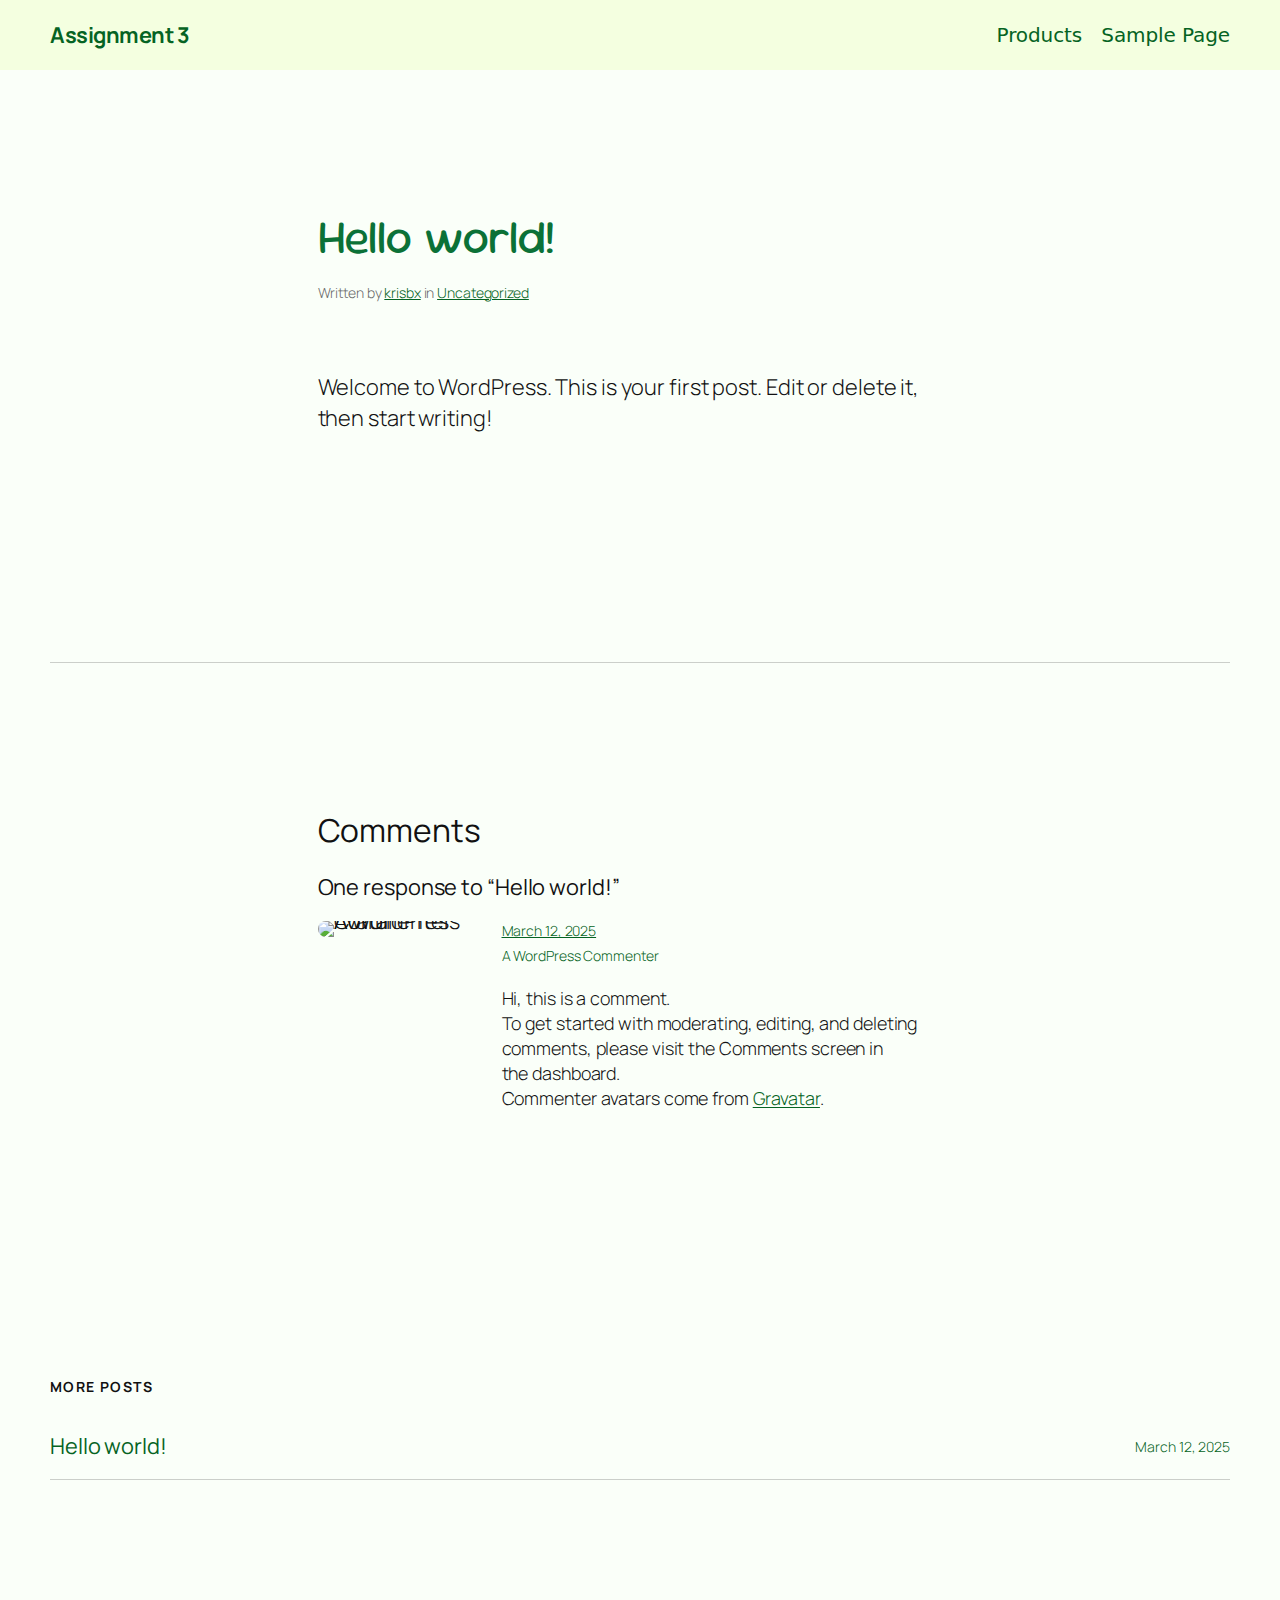
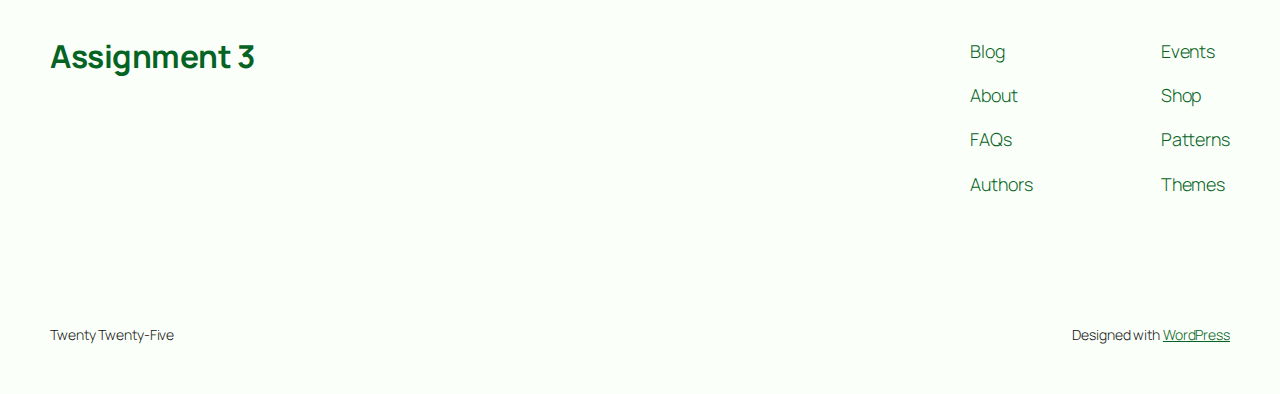
==== commit 421f5097: "deploy: f18d723b17a041f0b78ca637219fd5c47bbdd346" ====
--- a/hello-world/index.html
+++ b/hello-world/index.html
@@ -10,6 +10,14 @@
 <link rel="alternate" type="application/rss+xml" title="Assignment 3 &raquo; Feed" href="/feed/" />
 <link rel="alternate" type="application/rss+xml" title="Assignment 3 &raquo; Comments Feed" href="/comments/feed/" />
 <link rel="alternate" type="application/rss+xml" title="Assignment 3 &raquo; Hello world! Comments Feed" href="/hello-world/feed/" />
+<script async src="https://www.googletagmanager.com/gtag/js?id=G-G9D9M9W5B1"></script>
+<script>
+var tinyGtagJsOptions = {"ga4":"G-G9D9M9W5B1"};
+window.dataLayer || (dataLayer = []);
+function gtag(){dataLayer.push(arguments);}
+gtag('js', new Date());
+gtag('config', "G-G9D9M9W5B1");
+</script>
 <script>
 window._wpemojiSettings = {"baseUrl":"https:\/\/s.w.org\/images\/core\/emoji\/15.0.3\/72x72\/","ext":".png","svgUrl":"https:\/\/s.w.org\/images\/core\/emoji\/15.0.3\/svg\/","svgExt":".svg","source":{"concatemoji":"/wp-includes\/js\/wp-emoji-release.min.js?ver=6.7.2"}};
 /*! This file is auto-generated */
@@ -159,8 +167,8 @@
 	}
 </style>
 <link rel='stylesheet' id='dashicons-css' href='/wp-includes/css/dashicons.min.css?ver=6.7.2' media='all' />
-<link rel='stylesheet' id='al_product_styles-css' href='/wp-content/plugins/ecommerce-product-catalog/css/al_product.min.css?timestamp=1741822156&#038;ver=6.7.2' media='all' />
-<link rel='stylesheet' id='ic_blocks-css' href='/wp-content/plugins/ecommerce-product-catalog/includes/blocks/ic-blocks.min.css?timestamp=1741822156&#038;ver=6.7.2' media='all' />
+<link rel='stylesheet' id='al_product_styles-css' href='/wp-content/plugins/ecommerce-product-catalog/css/al_product.min.css?timestamp=1741824298&#038;ver=6.7.2' media='all' />
+<link rel='stylesheet' id='ic_blocks-css' href='/wp-content/plugins/ecommerce-product-catalog/includes/blocks/ic-blocks.min.css?timestamp=1741824298&#038;ver=6.7.2' media='all' />
 <style id='core-block-supports-inline-css'>
 .wp-container-core-navigation-is-layout-1{justify-content:flex-end;}.wp-container-core-group-is-layout-1{flex-wrap:nowrap;gap:var(--wp--preset--spacing--10);justify-content:flex-end;}.wp-container-core-group-is-layout-2{flex-wrap:nowrap;justify-content:space-between;}.wp-container-core-group-is-layout-5{gap:0.2em;}.wp-container-core-group-is-layout-7{flex-wrap:nowrap;justify-content:space-between;}.wp-container-core-group-is-layout-9{flex-wrap:nowrap;}.wp-container-core-group-is-layout-11{flex-wrap:nowrap;align-items:flex-start;}.wp-container-core-group-is-layout-14{flex-wrap:nowrap;justify-content:space-between;align-items:center;}.wp-container-core-post-template-is-layout-1 > *{margin-block-start:0;margin-block-end:0;}.wp-container-core-post-template-is-layout-1 > * + *{margin-block-start:0;margin-block-end:0;}.wp-container-core-columns-is-layout-1{flex-wrap:nowrap;}.wp-container-core-navigation-is-layout-2{flex-direction:column;align-items:flex-start;}.wp-container-core-navigation-is-layout-3{flex-direction:column;align-items:flex-start;}.wp-container-core-group-is-layout-17{gap:var(--wp--preset--spacing--80);justify-content:space-between;align-items:flex-start;}.wp-container-core-group-is-layout-18{justify-content:space-between;align-items:flex-start;}.wp-container-core-group-is-layout-19{gap:var(--wp--preset--spacing--20);justify-content:space-between;}
 </style>
@@ -196,7 +204,10 @@
 			z-index: 100000;
 		}
 </style>
-<link rel='stylesheet' id='twentytwentyfive-style-css' href='/wp-content/themes/twentytwentyfive/style.css?ver=1.0' media='all' />
+<link rel='stylesheet' id='parent-style-css' href='/wp-content/themes/twentytwentyfive/style.css?ver=6.7.2' media='all' />
+<link rel='stylesheet' id='child-style-css' href='/wp-content/themes/test/style.css?ver=6.7.2' media='all' />
+<link rel='stylesheet' id='twentytwentyfive-style-css' href='/wp-content/themes/twentytwentyfive/style.css?ver=6.7.2' media='all' />
+<script src="/wp-content/themes/test/customElements.js?ver=6.7.2" id="custom_javascript-js"></script>
 <link rel="https://api.w.org/" href="/wp-json/" /><link rel="alternate" title="JSON" type="application/json" href="/wp-json/wp/v2/posts/1" /><link rel="EditURI" type="application/rsd+xml" title="RSD" href="/xmlrpc.php?rsd" />
 <meta name="generator" content="WordPress 6.7.2" />
 <link rel="canonical" href="/hello-world/" />
--- a/wp-content/themes/test/style.css
+++ b/wp-content/themes/test/style.css
@@ -0,0 +1,66 @@
+/*
+Theme Name:     test
+Description:    from assignment 2
+Author:         krisbx
+Template:       twentytwentyfive
+
+(optional values you can add: Theme URI, Author URI, Version, License, License URI, Tags, Text Domain)
+*/
+@import url('https://fonts.googleapis.com/css2?family=Chewy&display=swap');
+@import url('https://fonts.googleapis.com/css2?family=Chewy&family=Sour+Gummy:ital,wght@0,100..900;1,100..900&display=swap');
+@keyframes bounce {
+    0%, 100% { transform: translateY(0); }
+    50% { transform: translateY(-5px); }
+}
+
+.grid-container {
+    margin: 0 auto;
+}
+
+a {
+    color: #056323 !important;
+}
+
+header {
+    background-color: #f4ffe0 !important;
+}
+
+body {
+    background: #fafff9
+}
+
+.main-title a {
+    font-size: 35px;
+}
+
+.entry-title {
+    font-family: "Sour Gummy", sans-serif;
+    color: #0b7137 !important;
+    font-weight: 500;
+    font-size: 40px;
+}
+
+h1 {
+    font-family: "Sour Gummy", sans-serif;
+    color: #0b7137;
+}
+
+.entry-header {
+    background-color: white !important;
+}
+
+.wp-block-page-list a {
+    font-family: "Chewy", system-ui;
+    font-size: 20px;
+    display: inline-block;
+    transition: font-size 0.3s ease-in-out, transform 0.3s ease-in-out;
+}
+
+.wp-block-page-list a:hover {
+    font-size: 25px;
+    animation: bounce 0.5s ease-in-out;
+}
+
+.main-navigation {
+    background: transparent;
+}
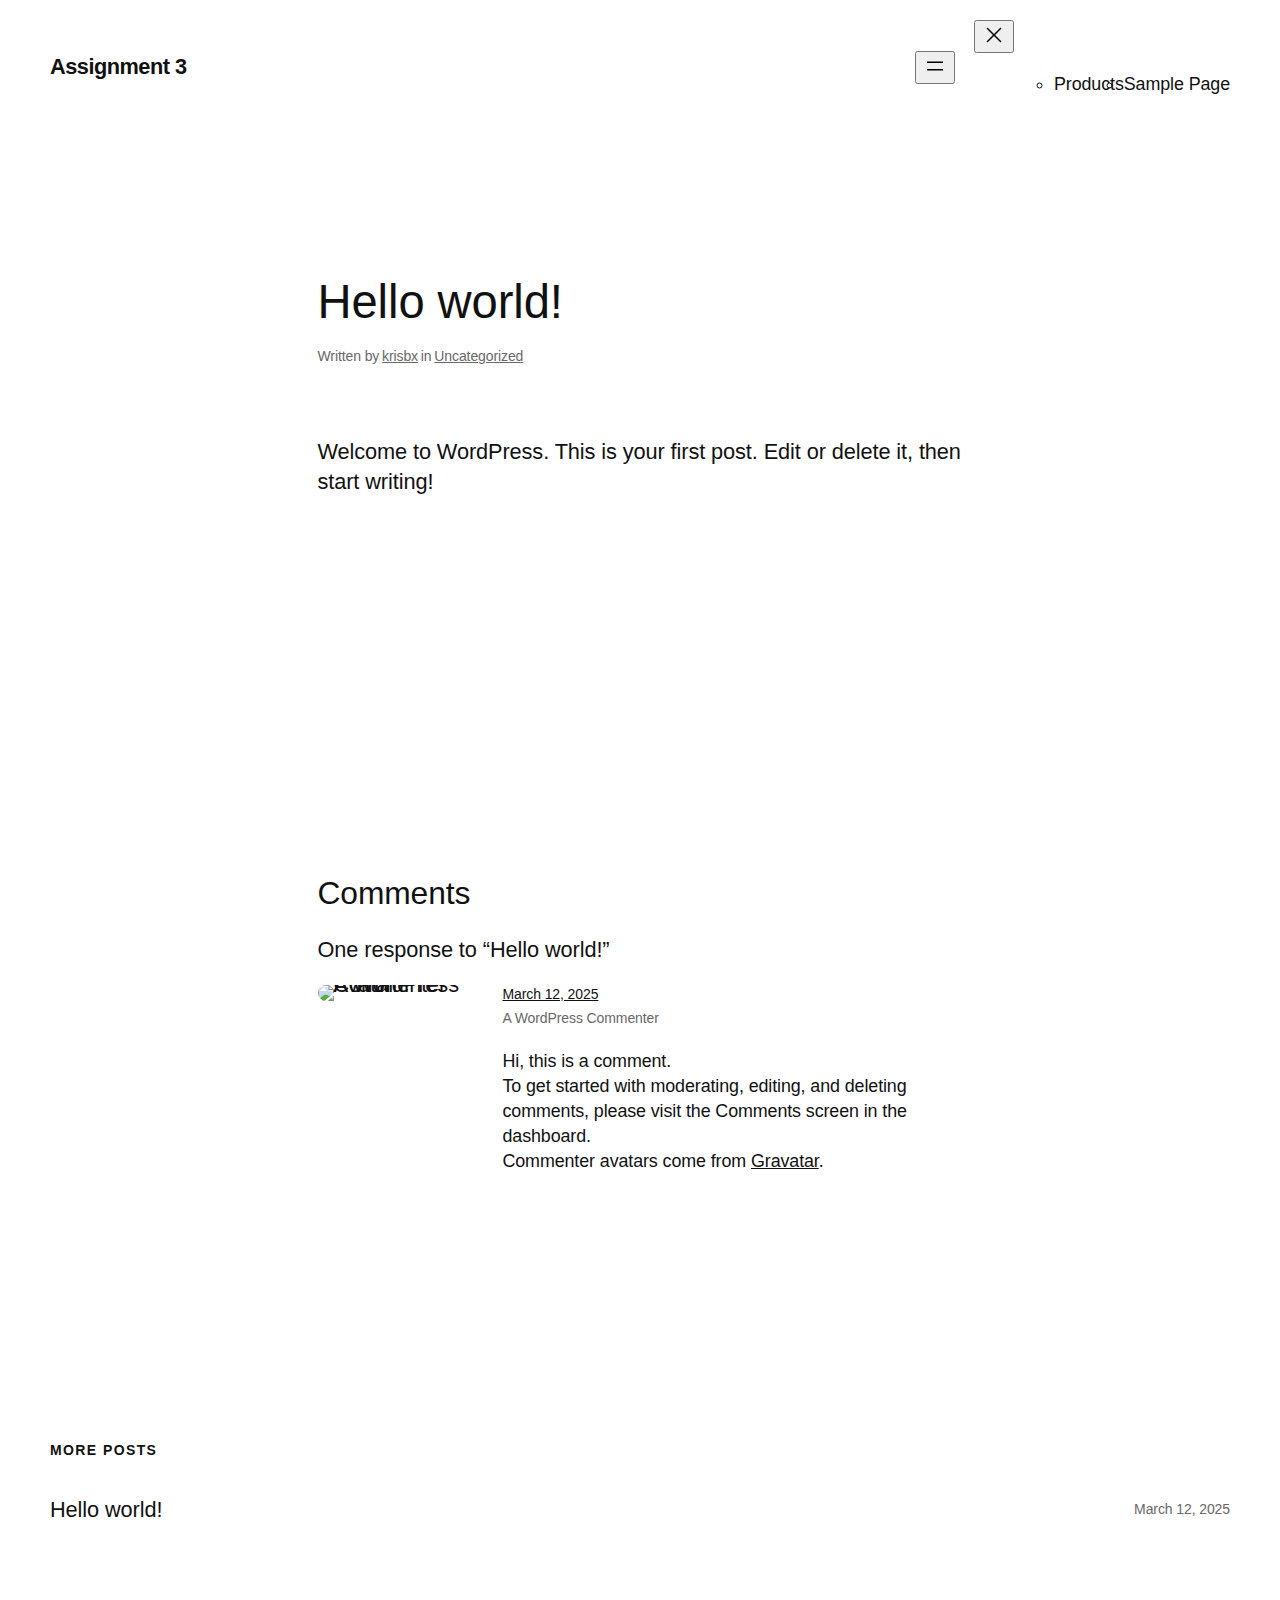
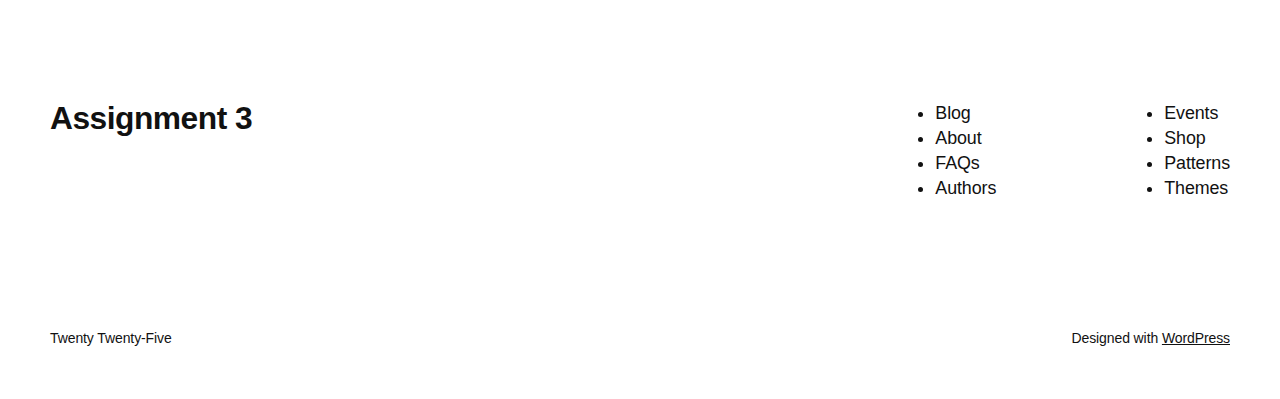
==== commit d5d030c2: "deploy: c1c243354fef1cb8c0477b5768e1026cc8c935c2" ====
--- a/hello-world/index.html
+++ b/hello-world/index.html
@@ -7,9 +7,9 @@
 	<style>img:is([sizes="auto" i], [sizes^="auto," i]) { contain-intrinsic-size: 3000px 1500px }</style>
 	<title>Hello world! &#8211; Assignment 3</title>
 <link rel='dns-prefetch' href='//localhost' />
-<link rel="alternate" type="application/rss+xml" title="Assignment 3 &raquo; Feed" href="/feed/" />
-<link rel="alternate" type="application/rss+xml" title="Assignment 3 &raquo; Comments Feed" href="/comments/feed/" />
-<link rel="alternate" type="application/rss+xml" title="Assignment 3 &raquo; Hello world! Comments Feed" href="/hello-world/feed/" />
+<link rel="alternate" type="application/rss+xml" title="Assignment 3 &raquo; Feed" href="/UX221-Assignment-3/feed/" />
+<link rel="alternate" type="application/rss+xml" title="Assignment 3 &raquo; Comments Feed" href="/UX221-Assignment-3/comments/feed/" />
+<link rel="alternate" type="application/rss+xml" title="Assignment 3 &raquo; Hello world! Comments Feed" href="/UX221-Assignment-3/hello-world/feed/" />
 <script async src="https://www.googletagmanager.com/gtag/js?id=G-G9D9M9W5B1"></script>
 <script>
 var tinyGtagJsOptions = {"ga4":"G-G9D9M9W5B1"};
@@ -19,7 +19,7 @@
 gtag('config', "G-G9D9M9W5B1");
 </script>
 <script>
-window._wpemojiSettings = {"baseUrl":"https:\/\/s.w.org\/images\/core\/emoji\/15.0.3\/72x72\/","ext":".png","svgUrl":"https:\/\/s.w.org\/images\/core\/emoji\/15.0.3\/svg\/","svgExt":".svg","source":{"concatemoji":"/wp-includes\/js\/wp-emoji-release.min.js?ver=6.7.2"}};
+window._wpemojiSettings = {"baseUrl":"https:\/\/s.w.org\/images\/core\/emoji\/15.0.3\/72x72\/","ext":".png","svgUrl":"https:\/\/s.w.org\/images\/core\/emoji\/15.0.3\/svg\/","svgExt":".svg","source":{"concatemoji":"/UX221-Assignment-3/wp-includes\/js\/wp-emoji-release.min.js?ver=6.7.2"}};
 /*! This file is auto-generated */
 !function(i,n){var o,s,e;function c(e){try{var t={supportTests:e,timestamp:(new Date).valueOf()};sessionStorage.setItem(o,JSON.stringify(t))}catch(e){}}function p(e,t,n){e.clearRect(0,0,e.canvas.width,e.canvas.height),e.fillText(t,0,0);var t=new Uint32Array(e.getImageData(0,0,e.canvas.width,e.canvas.height).data),r=(e.clearRect(0,0,e.canvas.width,e.canvas.height),e.fillText(n,0,0),new Uint32Array(e.getImageData(0,0,e.canvas.width,e.canvas.height).data));return t.every(function(e,t){return e===r[t]})}function u(e,t,n){switch(t){case"flag":return n(e,"\ud83c\udff3\ufe0f\u200d\u26a7\ufe0f","\ud83c\udff3\ufe0f\u200b\u26a7\ufe0f")?!1:!n(e,"\ud83c\uddfa\ud83c\uddf3","\ud83c\uddfa\u200b\ud83c\uddf3")&&!n(e,"\ud83c\udff4\udb40\udc67\udb40\udc62\udb40\udc65\udb40\udc6e\udb40\udc67\udb40\udc7f","\ud83c\udff4\u200b\udb40\udc67\u200b\udb40\udc62\u200b\udb40\udc65\u200b\udb40\udc6e\u200b\udb40\udc67\u200b\udb40\udc7f");case"emoji":return!n(e,"\ud83d\udc26\u200d\u2b1b","\ud83d\udc26\u200b\u2b1b")}return!1}function f(e,t,n){var r="undefined"!=typeof WorkerGlobalScope&&self instanceof WorkerGlobalScope?new OffscreenCanvas(300,150):i.createElement("canvas"),a=r.getContext("2d",{willReadFrequently:!0}),o=(a.textBaseline="top",a.font="600 32px Arial",{});return e.forEach(function(e){o[e]=t(a,e,n)}),o}function t(e){var t=i.createElement("script");t.src=e,t.defer=!0,i.head.appendChild(t)}"undefined"!=typeof Promise&&(o="wpEmojiSettingsSupports",s=["flag","emoji"],n.supports={everything:!0,everythingExceptFlag:!0},e=new Promise(function(e){i.addEventListener("DOMContentLoaded",e,{once:!0})}),new Promise(function(t){var n=function(){try{var e=JSON.parse(sessionStorage.getItem(o));if("object"==typeof e&&"number"==typeof e.timestamp&&(new Date).valueOf()<e.timestamp+604800&&"object"==typeof e.supportTests)return e.supportTests}catch(e){}return null}();if(!n){if("undefined"!=typeof Worker&&"undefined"!=typeof OffscreenCanvas&&"undefined"!=typeof URL&&URL.createObjectURL&&"undefined"!=typeof Blob)try{var e="postMessage("+f.toString()+"("+[JSON.stringify(s),u.toString(),p.toString()].join(",")+"));",r=new Blob([e],{type:"text/javascript"}),a=new Worker(URL.createObjectURL(r),{name:"wpTestEmojiSupports"});return void(a.onmessage=function(e){c(n=e.data),a.terminate(),t(n)})}catch(e){}c(n=f(s,u,p))}t(n)}).then(function(e){for(var t in e)n.supports[t]=e[t],n.supports.everything=n.supports.everything&&n.supports[t],"flag"!==t&&(n.supports.everythingExceptFlag=n.supports.everythingExceptFlag&&n.supports[t]);n.supports.everythingExceptFlag=n.supports.everythingExceptFlag&&!n.supports.flag,n.DOMReady=!1,n.readyCallback=function(){n.DOMReady=!0}}).then(function(){return e}).then(function(){var e;n.supports.everything||(n.readyCallback(),(e=n.source||{}).concatemoji?t(e.concatemoji):e.wpemoji&&e.twemoji&&(t(e.twemoji),t(e.wpemoji)))}))}((window,document),window._wpemojiSettings);
 </script>
@@ -29,7 +29,7 @@
 <style id='wp-block-page-list-inline-css'>
 .wp-block-navigation .wp-block-page-list{align-items:var(--navigation-layout-align,initial);background-color:inherit;display:flex;flex-direction:var(--navigation-layout-direction,initial);flex-wrap:var(--navigation-layout-wrap,wrap);justify-content:var(--navigation-layout-justify,initial)}.wp-block-navigation .wp-block-navigation-item{background-color:inherit}
 </style>
-<link rel='stylesheet' id='wp-block-navigation-css' href='/wp-includes/blocks/navigation/style.min.css?ver=6.7.2' media='all' />
+<link rel='stylesheet' id='wp-block-navigation-css' href='/UX221-Assignment-3/wp-includes/blocks/navigation/style.min.css?ver=6.7.2' media='all' />
 <style id='wp-block-group-inline-css'>
 .wp-block-group{box-sizing:border-box}:where(.wp-block-group.wp-block-group-is-layout-constrained){position:relative}
 </style>
@@ -114,7 +114,7 @@
 <style id='wp-block-navigation-link-inline-css'>
 .wp-block-navigation .wp-block-navigation-item__label{overflow-wrap:break-word}.wp-block-navigation .wp-block-navigation-item__description{display:none}.link-ui-tools{border-top:1px solid #f0f0f0;padding:8px}.link-ui-block-inserter{padding-top:8px}.link-ui-block-inserter__back{margin-left:8px;text-transform:uppercase}
 </style>
-<link rel='stylesheet' id='wp-block-library-css' href='/wp-includes/css/dist/block-library/common.min.css?ver=6.7.2' media='all' />
+<link rel='stylesheet' id='wp-block-library-css' href='/UX221-Assignment-3/wp-includes/css/dist/block-library/common.min.css?ver=6.7.2' media='all' />
 <style id='global-styles-inline-css'>
 :root{--wp--preset--aspect-ratio--square: 1;--wp--preset--aspect-ratio--4-3: 4/3;--wp--preset--aspect-ratio--3-4: 3/4;--wp--preset--aspect-ratio--3-2: 3/2;--wp--preset--aspect-ratio--2-3: 2/3;--wp--preset--aspect-ratio--16-9: 16/9;--wp--preset--aspect-ratio--9-16: 9/16;--wp--preset--color--black: #000000;--wp--preset--color--cyan-bluish-gray: #abb8c3;--wp--preset--color--white: #ffffff;--wp--preset--color--pale-pink: #f78da7;--wp--preset--color--vivid-red: #cf2e2e;--wp--preset--color--luminous-vivid-orange: #ff6900;--wp--preset--color--luminous-vivid-amber: #fcb900;--wp--preset--color--light-green-cyan: #7bdcb5;--wp--preset--color--vivid-green-cyan: #00d084;--wp--preset--color--pale-cyan-blue: #8ed1fc;--wp--preset--color--vivid-cyan-blue: #0693e3;--wp--preset--color--vivid-purple: #9b51e0;--wp--preset--color--base: #FFFFFF;--wp--preset--color--contrast: #111111;--wp--preset--color--accent-1: #FFEE58;--wp--preset--color--accent-2: #F6CFF4;--wp--preset--color--accent-3: #503AA8;--wp--preset--color--accent-4: #686868;--wp--preset--color--accent-5: #FBFAF3;--wp--preset--color--accent-6: color-mix(in srgb, currentColor 20%, transparent);--wp--preset--gradient--vivid-cyan-blue-to-vivid-purple: linear-gradient(135deg,rgba(6,147,227,1) 0%,rgb(155,81,224) 100%);--wp--preset--gradient--light-green-cyan-to-vivid-green-cyan: linear-gradient(135deg,rgb(122,220,180) 0%,rgb(0,208,130) 100%);--wp--preset--gradient--luminous-vivid-amber-to-luminous-vivid-orange: linear-gradient(135deg,rgba(252,185,0,1) 0%,rgba(255,105,0,1) 100%);--wp--preset--gradient--luminous-vivid-orange-to-vivid-red: linear-gradient(135deg,rgba(255,105,0,1) 0%,rgb(207,46,46) 100%);--wp--preset--gradient--very-light-gray-to-cyan-bluish-gray: linear-gradient(135deg,rgb(238,238,238) 0%,rgb(169,184,195) 100%);--wp--preset--gradient--cool-to-warm-spectrum: linear-gradient(135deg,rgb(74,234,220) 0%,rgb(151,120,209) 20%,rgb(207,42,186) 40%,rgb(238,44,130) 60%,rgb(251,105,98) 80%,rgb(254,248,76) 100%);--wp--preset--gradient--blush-light-purple: linear-gradient(135deg,rgb(255,206,236) 0%,rgb(152,150,240) 100%);--wp--preset--gradient--blush-bordeaux: linear-gradient(135deg,rgb(254,205,165) 0%,rgb(254,45,45) 50%,rgb(107,0,62) 100%);--wp--preset--gradient--luminous-dusk: linear-gradient(135deg,rgb(255,203,112) 0%,rgb(199,81,192) 50%,rgb(65,88,208) 100%);--wp--preset--gradient--pale-ocean: linear-gradient(135deg,rgb(255,245,203) 0%,rgb(182,227,212) 50%,rgb(51,167,181) 100%);--wp--preset--gradient--electric-grass: linear-gradient(135deg,rgb(202,248,128) 0%,rgb(113,206,126) 100%);--wp--preset--gradient--midnight: linear-gradient(135deg,rgb(2,3,129) 0%,rgb(40,116,252) 100%);--wp--preset--font-size--small: 0.875rem;--wp--preset--font-size--medium: clamp(1rem, 1rem + ((1vw - 0.2rem) * 0.196), 1.125rem);--wp--preset--font-size--large: clamp(1.125rem, 1.125rem + ((1vw - 0.2rem) * 0.392), 1.375rem);--wp--preset--font-size--x-large: clamp(1.75rem, 1.75rem + ((1vw - 0.2rem) * 0.392), 2rem);--wp--preset--font-size--xx-large: clamp(2.15rem, 2.15rem + ((1vw - 0.2rem) * 1.333), 3rem);--wp--preset--font-family--manrope: Manrope, sans-serif;--wp--preset--font-family--fira-code: "Fira Code", monospace;--wp--preset--spacing--20: 10px;--wp--preset--spacing--30: 20px;--wp--preset--spacing--40: 30px;--wp--preset--spacing--50: clamp(30px, 5vw, 50px);--wp--preset--spacing--60: clamp(30px, 7vw, 70px);--wp--preset--spacing--70: clamp(50px, 7vw, 90px);--wp--preset--spacing--80: clamp(70px, 10vw, 140px);--wp--preset--shadow--natural: 6px 6px 9px rgba(0, 0, 0, 0.2);--wp--preset--shadow--deep: 12px 12px 50px rgba(0, 0, 0, 0.4);--wp--preset--shadow--sharp: 6px 6px 0px rgba(0, 0, 0, 0.2);--wp--preset--shadow--outlined: 6px 6px 0px -3px rgba(255, 255, 255, 1), 6px 6px rgba(0, 0, 0, 1);--wp--preset--shadow--crisp: 6px 6px 0px rgba(0, 0, 0, 1);}:root { --wp--style--global--content-size: 645px;--wp--style--global--wide-size: 1340px; }:where(body) { margin: 0; }.wp-site-blocks { padding-top: var(--wp--style--root--padding-top); padding-bottom: var(--wp--style--root--padding-bottom); }.has-global-padding { padding-right: var(--wp--style--root--padding-right); padding-left: var(--wp--style--root--padding-left); }.has-global-padding > .alignfull { margin-right: calc(var(--wp--style--root--padding-right) * -1); margin-left: calc(var(--wp--style--root--padding-left) * -1); }.has-global-padding :where(:not(.alignfull.is-layout-flow) > .has-global-padding:not(.wp-block-block, .alignfull)) { padding-right: 0; padding-left: 0; }.has-global-padding :where(:not(.alignfull.is-layout-flow) > .has-global-padding:not(.wp-block-block, .alignfull)) > .alignfull { margin-left: 0; margin-right: 0; }.wp-site-blocks > .alignleft { float: left; margin-right: 2em; }.wp-site-blocks > .alignright { float: right; margin-left: 2em; }.wp-site-blocks > .aligncenter { justify-content: center; margin-left: auto; margin-right: auto; }:where(.wp-site-blocks) > * { margin-block-start: 1.2rem; margin-block-end: 0; }:where(.wp-site-blocks) > :first-child { margin-block-start: 0; }:where(.wp-site-blocks) > :last-child { margin-block-end: 0; }:root { --wp--style--block-gap: 1.2rem; }:root :where(.is-layout-flow) > :first-child{margin-block-start: 0;}:root :where(.is-layout-flow) > :last-child{margin-block-end: 0;}:root :where(.is-layout-flow) > *{margin-block-start: 1.2rem;margin-block-end: 0;}:root :where(.is-layout-constrained) > :first-child{margin-block-start: 0;}:root :where(.is-layout-constrained) > :last-child{margin-block-end: 0;}:root :where(.is-layout-constrained) > *{margin-block-start: 1.2rem;margin-block-end: 0;}:root :where(.is-layout-flex){gap: 1.2rem;}:root :where(.is-layout-grid){gap: 1.2rem;}.is-layout-flow > .alignleft{float: left;margin-inline-start: 0;margin-inline-end: 2em;}.is-layout-flow > .alignright{float: right;margin-inline-start: 2em;margin-inline-end: 0;}.is-layout-flow > .aligncenter{margin-left: auto !important;margin-right: auto !important;}.is-layout-constrained > .alignleft{float: left;margin-inline-start: 0;margin-inline-end: 2em;}.is-layout-constrained > .alignright{float: right;margin-inline-start: 2em;margin-inline-end: 0;}.is-layout-constrained > .aligncenter{margin-left: auto !important;margin-right: auto !important;}.is-layout-constrained > :where(:not(.alignleft):not(.alignright):not(.alignfull)){max-width: var(--wp--style--global--content-size);margin-left: auto !important;margin-right: auto !important;}.is-layout-constrained > .alignwide{max-width: var(--wp--style--global--wide-size);}body .is-layout-flex{display: flex;}.is-layout-flex{flex-wrap: wrap;align-items: center;}.is-layout-flex > :is(*, div){margin: 0;}body .is-layout-grid{display: grid;}.is-layout-grid > :is(*, div){margin: 0;}body{background-color: var(--wp--preset--color--base);color: var(--wp--preset--color--contrast);font-family: var(--wp--preset--font-family--manrope);font-size: var(--wp--preset--font-size--large);font-weight: 300;letter-spacing: -0.1px;line-height: 1.4;--wp--style--root--padding-top: 0px;--wp--style--root--padding-right: var(--wp--preset--spacing--50);--wp--style--root--padding-bottom: 0px;--wp--style--root--padding-left: var(--wp--preset--spacing--50);}a:where(:not(.wp-element-button)){color: currentColor;text-decoration: underline;}:root :where(a:where(:not(.wp-element-button)):hover){text-decoration: none;}h1, h2, h3, h4, h5, h6{font-weight: 400;letter-spacing: -0.1px;line-height: 1.125;}h1{font-size: var(--wp--preset--font-size--xx-large);}h2{font-size: var(--wp--preset--font-size--x-large);}h3{font-size: var(--wp--preset--font-size--large);}h4{font-size: var(--wp--preset--font-size--medium);}h5{font-size: var(--wp--preset--font-size--small);letter-spacing: 0.5px;}h6{font-size: var(--wp--preset--font-size--small);font-weight: 700;letter-spacing: 1.4px;text-transform: uppercase;}:root :where(.wp-element-button, .wp-block-button__link){background-color: var(--wp--preset--color--contrast);border-width: 0;color: var(--wp--preset--color--base);font-family: inherit;font-size: var(--wp--preset--font-size--medium);line-height: inherit;padding-top: 1rem;padding-right: 2.25rem;padding-bottom: 1rem;padding-left: 2.25rem;text-decoration: none;}:root :where(.wp-element-button:hover, .wp-block-button__link:hover){background-color: color-mix(in srgb, var(--wp--preset--color--contrast) 85%, transparent);border-color: transparent;color: var(--wp--preset--color--base);}:root :where(.wp-element-button:focus, .wp-block-button__link:focus){outline-color: var(--wp--preset--color--accent-4);outline-offset: 2px;}:root :where(.wp-element-caption, .wp-block-audio figcaption, .wp-block-embed figcaption, .wp-block-gallery figcaption, .wp-block-image figcaption, .wp-block-table figcaption, .wp-block-video figcaption){font-size: var(--wp--preset--font-size--small);line-height: 1.4;}.has-black-color{color: var(--wp--preset--color--black) !important;}.has-cyan-bluish-gray-color{color: var(--wp--preset--color--cyan-bluish-gray) !important;}.has-white-color{color: var(--wp--preset--color--white) !important;}.has-pale-pink-color{color: var(--wp--preset--color--pale-pink) !important;}.has-vivid-red-color{color: var(--wp--preset--color--vivid-red) !important;}.has-luminous-vivid-orange-color{color: var(--wp--preset--color--luminous-vivid-orange) !important;}.has-luminous-vivid-amber-color{color: var(--wp--preset--color--luminous-vivid-amber) !important;}.has-light-green-cyan-color{color: var(--wp--preset--color--light-green-cyan) !important;}.has-vivid-green-cyan-color{color: var(--wp--preset--color--vivid-green-cyan) !important;}.has-pale-cyan-blue-color{color: var(--wp--preset--color--pale-cyan-blue) !important;}.has-vivid-cyan-blue-color{color: var(--wp--preset--color--vivid-cyan-blue) !important;}.has-vivid-purple-color{color: var(--wp--preset--color--vivid-purple) !important;}.has-base-color{color: var(--wp--preset--color--base) !important;}.has-contrast-color{color: var(--wp--preset--color--contrast) !important;}.has-accent-1-color{color: var(--wp--preset--color--accent-1) !important;}.has-accent-2-color{color: var(--wp--preset--color--accent-2) !important;}.has-accent-3-color{color: var(--wp--preset--color--accent-3) !important;}.has-accent-4-color{color: var(--wp--preset--color--accent-4) !important;}.has-accent-5-color{color: var(--wp--preset--color--accent-5) !important;}.has-accent-6-color{color: var(--wp--preset--color--accent-6) !important;}.has-black-background-color{background-color: var(--wp--preset--color--black) !important;}.has-cyan-bluish-gray-background-color{background-color: var(--wp--preset--color--cyan-bluish-gray) !important;}.has-white-background-color{background-color: var(--wp--preset--color--white) !important;}.has-pale-pink-background-color{background-color: var(--wp--preset--color--pale-pink) !important;}.has-vivid-red-background-color{background-color: var(--wp--preset--color--vivid-red) !important;}.has-luminous-vivid-orange-background-color{background-color: var(--wp--preset--color--luminous-vivid-orange) !important;}.has-luminous-vivid-amber-background-color{background-color: var(--wp--preset--color--luminous-vivid-amber) !important;}.has-light-green-cyan-background-color{background-color: var(--wp--preset--color--light-green-cyan) !important;}.has-vivid-green-cyan-background-color{background-color: var(--wp--preset--color--vivid-green-cyan) !important;}.has-pale-cyan-blue-background-color{background-color: var(--wp--preset--color--pale-cyan-blue) !important;}.has-vivid-cyan-blue-background-color{background-color: var(--wp--preset--color--vivid-cyan-blue) !important;}.has-vivid-purple-background-color{background-color: var(--wp--preset--color--vivid-purple) !important;}.has-base-background-color{background-color: var(--wp--preset--color--base) !important;}.has-contrast-background-color{background-color: var(--wp--preset--color--contrast) !important;}.has-accent-1-background-color{background-color: var(--wp--preset--color--accent-1) !important;}.has-accent-2-background-color{background-color: var(--wp--preset--color--accent-2) !important;}.has-accent-3-background-color{background-color: var(--wp--preset--color--accent-3) !important;}.has-accent-4-background-color{background-color: var(--wp--preset--color--accent-4) !important;}.has-accent-5-background-color{background-color: var(--wp--preset--color--accent-5) !important;}.has-accent-6-background-color{background-color: var(--wp--preset--color--accent-6) !important;}.has-black-border-color{border-color: var(--wp--preset--color--black) !important;}.has-cyan-bluish-gray-border-color{border-color: var(--wp--preset--color--cyan-bluish-gray) !important;}.has-white-border-color{border-color: var(--wp--preset--color--white) !important;}.has-pale-pink-border-color{border-color: var(--wp--preset--color--pale-pink) !important;}.has-vivid-red-border-color{border-color: var(--wp--preset--color--vivid-red) !important;}.has-luminous-vivid-orange-border-color{border-color: var(--wp--preset--color--luminous-vivid-orange) !important;}.has-luminous-vivid-amber-border-color{border-color: var(--wp--preset--color--luminous-vivid-amber) !important;}.has-light-green-cyan-border-color{border-color: var(--wp--preset--color--light-green-cyan) !important;}.has-vivid-green-cyan-border-color{border-color: var(--wp--preset--color--vivid-green-cyan) !important;}.has-pale-cyan-blue-border-color{border-color: var(--wp--preset--color--pale-cyan-blue) !important;}.has-vivid-cyan-blue-border-color{border-color: var(--wp--preset--color--vivid-cyan-blue) !important;}.has-vivid-purple-border-color{border-color: var(--wp--preset--color--vivid-purple) !important;}.has-base-border-color{border-color: var(--wp--preset--color--base) !important;}.has-contrast-border-color{border-color: var(--wp--preset--color--contrast) !important;}.has-accent-1-border-color{border-color: var(--wp--preset--color--accent-1) !important;}.has-accent-2-border-color{border-color: var(--wp--preset--color--accent-2) !important;}.has-accent-3-border-color{border-color: var(--wp--preset--color--accent-3) !important;}.has-accent-4-border-color{border-color: var(--wp--preset--color--accent-4) !important;}.has-accent-5-border-color{border-color: var(--wp--preset--color--accent-5) !important;}.has-accent-6-border-color{border-color: var(--wp--preset--color--accent-6) !important;}.has-vivid-cyan-blue-to-vivid-purple-gradient-background{background: var(--wp--preset--gradient--vivid-cyan-blue-to-vivid-purple) !important;}.has-light-green-cyan-to-vivid-green-cyan-gradient-background{background: var(--wp--preset--gradient--light-green-cyan-to-vivid-green-cyan) !important;}.has-luminous-vivid-amber-to-luminous-vivid-orange-gradient-background{background: var(--wp--preset--gradient--luminous-vivid-amber-to-luminous-vivid-orange) !important;}.has-luminous-vivid-orange-to-vivid-red-gradient-background{background: var(--wp--preset--gradient--luminous-vivid-orange-to-vivid-red) !important;}.has-very-light-gray-to-cyan-bluish-gray-gradient-background{background: var(--wp--preset--gradient--very-light-gray-to-cyan-bluish-gray) !important;}.has-cool-to-warm-spectrum-gradient-background{background: var(--wp--preset--gradient--cool-to-warm-spectrum) !important;}.has-blush-light-purple-gradient-background{background: var(--wp--preset--gradient--blush-light-purple) !important;}.has-blush-bordeaux-gradient-background{background: var(--wp--preset--gradient--blush-bordeaux) !important;}.has-luminous-dusk-gradient-background{background: var(--wp--preset--gradient--luminous-dusk) !important;}.has-pale-ocean-gradient-background{background: var(--wp--preset--gradient--pale-ocean) !important;}.has-electric-grass-gradient-background{background: var(--wp--preset--gradient--electric-grass) !important;}.has-midnight-gradient-background{background: var(--wp--preset--gradient--midnight) !important;}.has-small-font-size{font-size: var(--wp--preset--font-size--small) !important;}.has-medium-font-size{font-size: var(--wp--preset--font-size--medium) !important;}.has-large-font-size{font-size: var(--wp--preset--font-size--large) !important;}.has-x-large-font-size{font-size: var(--wp--preset--font-size--x-large) !important;}.has-xx-large-font-size{font-size: var(--wp--preset--font-size--xx-large) !important;}.has-manrope-font-family{font-family: var(--wp--preset--font-family--manrope) !important;}.has-fira-code-font-family{font-family: var(--wp--preset--font-family--fira-code) !important;}
 :root :where(.wp-block-columns-is-layout-flow) > :first-child{margin-block-start: 0;}:root :where(.wp-block-columns-is-layout-flow) > :last-child{margin-block-end: 0;}:root :where(.wp-block-columns-is-layout-flow) > *{margin-block-start: var(--wp--preset--spacing--50);margin-block-end: 0;}:root :where(.wp-block-columns-is-layout-constrained) > :first-child{margin-block-start: 0;}:root :where(.wp-block-columns-is-layout-constrained) > :last-child{margin-block-end: 0;}:root :where(.wp-block-columns-is-layout-constrained) > *{margin-block-start: var(--wp--preset--spacing--50);margin-block-end: 0;}:root :where(.wp-block-columns-is-layout-flex){gap: var(--wp--preset--spacing--50);}:root :where(.wp-block-columns-is-layout-grid){gap: var(--wp--preset--spacing--50);}
@@ -166,9 +166,9 @@
 		padding: 0 !important;
 	}
 </style>
-<link rel='stylesheet' id='dashicons-css' href='/wp-includes/css/dashicons.min.css?ver=6.7.2' media='all' />
-<link rel='stylesheet' id='al_product_styles-css' href='/wp-content/plugins/ecommerce-product-catalog/css/al_product.min.css?timestamp=1741824298&#038;ver=6.7.2' media='all' />
-<link rel='stylesheet' id='ic_blocks-css' href='/wp-content/plugins/ecommerce-product-catalog/includes/blocks/ic-blocks.min.css?timestamp=1741824298&#038;ver=6.7.2' media='all' />
+<link rel='stylesheet' id='dashicons-css' href='/UX221-Assignment-3/wp-includes/css/dashicons.min.css?ver=6.7.2' media='all' />
+<link rel='stylesheet' id='al_product_styles-css' href='/UX221-Assignment-3/wp-content/plugins/ecommerce-product-catalog/css/al_product.min.css?timestamp=1741824360&#038;ver=6.7.2' media='all' />
+<link rel='stylesheet' id='ic_blocks-css' href='/UX221-Assignment-3/wp-content/plugins/ecommerce-product-catalog/includes/blocks/ic-blocks.min.css?timestamp=1741824360&#038;ver=6.7.2' media='all' />
 <style id='core-block-supports-inline-css'>
 .wp-container-core-navigation-is-layout-1{justify-content:flex-end;}.wp-container-core-group-is-layout-1{flex-wrap:nowrap;gap:var(--wp--preset--spacing--10);justify-content:flex-end;}.wp-container-core-group-is-layout-2{flex-wrap:nowrap;justify-content:space-between;}.wp-container-core-group-is-layout-5{gap:0.2em;}.wp-container-core-group-is-layout-7{flex-wrap:nowrap;justify-content:space-between;}.wp-container-core-group-is-layout-9{flex-wrap:nowrap;}.wp-container-core-group-is-layout-11{flex-wrap:nowrap;align-items:flex-start;}.wp-container-core-group-is-layout-14{flex-wrap:nowrap;justify-content:space-between;align-items:center;}.wp-container-core-post-template-is-layout-1 > *{margin-block-start:0;margin-block-end:0;}.wp-container-core-post-template-is-layout-1 > * + *{margin-block-start:0;margin-block-end:0;}.wp-container-core-columns-is-layout-1{flex-wrap:nowrap;}.wp-container-core-navigation-is-layout-2{flex-direction:column;align-items:flex-start;}.wp-container-core-navigation-is-layout-3{flex-direction:column;align-items:flex-start;}.wp-container-core-group-is-layout-17{gap:var(--wp--preset--spacing--80);justify-content:space-between;align-items:flex-start;}.wp-container-core-group-is-layout-18{justify-content:space-between;align-items:flex-start;}.wp-container-core-group-is-layout-19{gap:var(--wp--preset--spacing--20);justify-content:space-between;}
 </style>
@@ -204,23 +204,23 @@
 			z-index: 100000;
 		}
 </style>
-<link rel='stylesheet' id='parent-style-css' href='/wp-content/themes/twentytwentyfive/style.css?ver=6.7.2' media='all' />
-<link rel='stylesheet' id='child-style-css' href='/wp-content/themes/test/style.css?ver=6.7.2' media='all' />
-<link rel='stylesheet' id='twentytwentyfive-style-css' href='/wp-content/themes/twentytwentyfive/style.css?ver=6.7.2' media='all' />
-<script src="/wp-content/themes/test/customElements.js?ver=6.7.2" id="custom_javascript-js"></script>
-<link rel="https://api.w.org/" href="/wp-json/" /><link rel="alternate" title="JSON" type="application/json" href="/wp-json/wp/v2/posts/1" /><link rel="EditURI" type="application/rsd+xml" title="RSD" href="/xmlrpc.php?rsd" />
+<link rel='stylesheet' id='parent-style-css' href='/UX221-Assignment-3/wp-content/themes/twentytwentyfive/style.css?ver=6.7.2' media='all' />
+<link rel='stylesheet' id='child-style-css' href='/UX221-Assignment-3/wp-content/themes/test/style.css?ver=6.7.2' media='all' />
+<link rel='stylesheet' id='twentytwentyfive-style-css' href='/UX221-Assignment-3/wp-content/themes/twentytwentyfive/style.css?ver=6.7.2' media='all' />
+<script src="/UX221-Assignment-3/wp-content/themes/test/customElements.js?ver=6.7.2" id="custom_javascript-js"></script>
+<link rel="https://api.w.org/" href="/UX221-Assignment-3/wp-json/" /><link rel="alternate" title="JSON" type="application/json" href="/UX221-Assignment-3/wp-json/wp/v2/posts/1" /><link rel="EditURI" type="application/rsd+xml" title="RSD" href="/UX221-Assignment-3/xmlrpc.php?rsd" />
 <meta name="generator" content="WordPress 6.7.2" />
-<link rel="canonical" href="/hello-world/" />
-<link rel='shortlink' href='/?p=1' />
-<link rel="alternate" title="oEmbed (JSON)" type="application/json+oembed" href="/wp-json/oembed/1.0/embed?url=http%3A%2F%2Flocalhost%3A8000%2Fhello-world%2F" />
-<link rel="alternate" title="oEmbed (XML)" type="text/xml+oembed" href="/wp-json/oembed/1.0/embed?url=http%3A%2F%2Flocalhost%3A8000%2Fhello-world%2F&#038;format=xml" />
+<link rel="canonical" href="/UX221-Assignment-3/hello-world/" />
+<link rel='shortlink' href='/UX221-Assignment-3/?p=1' />
+<link rel="alternate" title="oEmbed (JSON)" type="application/json+oembed" href="/UX221-Assignment-3/wp-json/oembed/1.0/embed?url=http%3A%2F%2Flocalhost%3A8000%2Fhello-world%2F" />
+<link rel="alternate" title="oEmbed (XML)" type="text/xml+oembed" href="/UX221-Assignment-3/wp-json/oembed/1.0/embed?url=http%3A%2F%2Flocalhost%3A8000%2Fhello-world%2F&#038;format=xml" />
 <script type="importmap" id="wp-importmap">
-{"imports":{"@wordpress\/interactivity":"/wp-includes\/js\/dist\/script-modules\/interactivity\/index.min.js?ver=907ea3b2f317a78b7b9b"}}
+{"imports":{"@wordpress\/interactivity":"/UX221-Assignment-3/wp-includes\/js\/dist\/script-modules\/interactivity\/index.min.js?ver=907ea3b2f317a78b7b9b"}}
 </script>
-<script type="module" src="/wp-includes/js/dist/script-modules/block-library/navigation/view.min.js?ver=8ff192874fc8910a284c" id="@wordpress/block-library/navigation/view-js-module"></script>
-<link rel="modulepreload" href="/wp-includes/js/dist/script-modules/interactivity/index.min.js?ver=907ea3b2f317a78b7b9b" id="@wordpress/interactivity-js-modulepreload"><style class='wp-fonts-local'>
-@font-face{font-family:Manrope;font-style:normal;font-weight:200 800;font-display:fallback;src:url('/wp-content/themes/twentytwentyfive/assets/fonts/manrope/Manrope-VariableFont_wght.woff2') format('woff2');}
-@font-face{font-family:"Fira Code";font-style:normal;font-weight:300 700;font-display:fallback;src:url('/wp-content/themes/twentytwentyfive/assets/fonts/fira-code/FiraCode-VariableFont_wght.woff2') format('woff2');}
+<script type="module" src="/UX221-Assignment-3/wp-includes/js/dist/script-modules/block-library/navigation/view.min.js?ver=8ff192874fc8910a284c" id="@wordpress/block-library/navigation/view-js-module"></script>
+<link rel="modulepreload" href="/UX221-Assignment-3/wp-includes/js/dist/script-modules/interactivity/index.min.js?ver=907ea3b2f317a78b7b9b" id="@wordpress/interactivity-js-modulepreload"><style class='wp-fonts-local'>
+@font-face{font-family:Manrope;font-style:normal;font-weight:200 800;font-display:fallback;src:url('/UX221-Assignment-3/wp-content/themes/twentytwentyfive/assets/fonts/manrope/Manrope-VariableFont_wght.woff2') format('woff2');}
+@font-face{font-family:"Fira Code";font-style:normal;font-weight:300 700;font-display:fallback;src:url('/UX221-Assignment-3/wp-content/themes/twentytwentyfive/assets/fonts/fira-code/FiraCode-VariableFont_wght.woff2') format('woff2');}
 </style>
 </head>
 
@@ -232,7 +232,7 @@
 	<div class="wp-block-group has-global-padding is-layout-constrained wp-block-group-is-layout-constrained">
 		
 		<div class="wp-block-group alignwide is-content-justification-space-between is-nowrap is-layout-flex wp-container-core-group-is-layout-2 wp-block-group-is-layout-flex" style="padding-top:var(--wp--preset--spacing--30);padding-bottom:var(--wp--preset--spacing--30)">
-			<p class="wp-block-site-title"><a href="/" target="_self" rel="home">Assignment 3</a></p>
+			<p class="wp-block-site-title"><a href="/UX221-Assignment-3/" target="_self" rel="home">Assignment 3</a></p>
 			
 			<div class="wp-block-group is-content-justification-right is-nowrap is-layout-flex wp-container-core-group-is-layout-1 wp-block-group-is-layout-flex">
 				<nav class="is-responsive items-justified-right wp-block-navigation is-content-justification-right is-layout-flex wp-container-core-navigation-is-layout-1 wp-block-navigation-is-layout-flex" aria-label="" 
@@ -260,7 +260,7 @@
 							<div class="wp-block-navigation__responsive-container-content" 
 				data-wp-watch="callbacks.focusFirstElement"
 			 id="modal-1-content">
-								<ul class="wp-block-navigation__container is-responsive items-justified-right wp-block-navigation"><ul class="wp-block-page-list"><li class="wp-block-pages-list__item wp-block-navigation-item open-on-hover-click"><a class="wp-block-pages-list__item__link wp-block-navigation-item__content" href="/products/">Products</a></li><li class="wp-block-pages-list__item wp-block-navigation-item open-on-hover-click"><a class="wp-block-pages-list__item__link wp-block-navigation-item__content" href="/sample-page/">Sample Page</a></li></ul></ul>
+								<ul class="wp-block-navigation__container is-responsive items-justified-right wp-block-navigation"><ul class="wp-block-page-list"><li class="wp-block-pages-list__item wp-block-navigation-item open-on-hover-click"><a class="wp-block-pages-list__item__link wp-block-navigation-item__content" href="/UX221-Assignment-3/products/">Products</a></li><li class="wp-block-pages-list__item wp-block-navigation-item open-on-hover-click"><a class="wp-block-pages-list__item__link wp-block-navigation-item__content" href="/UX221-Assignment-3/sample-page/">Sample Page</a></li></ul></ul>
 							</div>
 						</div>
 					</div>
@@ -287,11 +287,11 @@
 	
 	<p>Written by </p>
 	
-	<div class="wp-block-post-author-name"><a href="/author/krisbx/" target="_self" class="wp-block-post-author-name__link">krisbx</a></div>
+	<div class="wp-block-post-author-name"><a href="/UX221-Assignment-3/author/krisbx/" target="_self" class="wp-block-post-author-name__link">krisbx</a></div>
 	
 	<p>in</p>
 	
-	<div style="font-weight:300" class="taxonomy-category wp-block-post-terms"><a href="/category/uncategorized/" rel="tag">Uncategorized</a></div>
+	<div style="font-weight:300" class="taxonomy-category wp-block-post-terms"><a href="/UX221-Assignment-3/category/uncategorized/" rel="tag">Uncategorized</a></div>
 </div>
 
 
@@ -329,7 +329,7 @@
 			<div class="wp-block-avatar"><img alt='A WordPress Commenter Avatar' src='https://secure.gravatar.com/avatar/d7a973c7dab26985da5f961be7b74480?s=50&#038;d=mm&#038;r=g' srcset='https://secure.gravatar.com/avatar/d7a973c7dab26985da5f961be7b74480?s=100&#038;d=mm&#038;r=g 2x' class='avatar avatar-50 photo wp-block-avatar__image' height='50' width='50' decoding='async'/></div>
 			
 			<div class="wp-block-group is-layout-flow wp-block-group-is-layout-flow">
-				<div class="wp-block-comment-date"><time datetime="2025-03-12T23:15:36+00:00"><a href="/hello-world/#comment-1">March 12, 2025</a></time></div>
+				<div class="wp-block-comment-date"><time datetime="2025-03-12T23:15:36+00:00"><a href="/UX221-Assignment-3/hello-world/#comment-1">March 12, 2025</a></time></div>
 				<div class="wp-block-comment-author-name"><a rel="external nofollow ugc" href="https://wordpress.org/" target="_self" >A WordPress Commenter</a></div>
 				<div class="wp-block-comment-content"><p>Hi, this is a comment.<br />
 To get started with moderating, editing, and deleting comments, please visit the Comments screen in the dashboard.<br />
@@ -368,8 +368,8 @@
 		<ul class="alignfull wp-block-post-template is-layout-flow wp-container-core-post-template-is-layout-1 wp-block-post-template-is-layout-flow"><li class="wp-block-post post-1 post type-post status-publish format-standard hentry category-uncategorized">
 			
 			<div class="wp-block-group alignfull is-content-justification-space-between is-nowrap is-layout-flex wp-container-core-group-is-layout-14 wp-block-group-is-layout-flex" style="border-bottom-color:var(--wp--preset--color--accent-6);border-bottom-width:1px;padding-top:var(--wp--preset--spacing--30);padding-bottom:var(--wp--preset--spacing--30)">
-				<h3 class="wp-block-post-title has-large-font-size"><a href="/hello-world/" target="_self" >Hello world!</a></h3>
-				<div class="has-text-align-right wp-block-post-date"><time datetime="2025-03-12T23:15:36+00:00"><a href="/hello-world/">March 12, 2025</a></time></div>
+				<h3 class="wp-block-post-title has-large-font-size"><a href="/UX221-Assignment-3/hello-world/" target="_self" >Hello world!</a></h3>
+				<div class="has-text-align-right wp-block-post-date"><time datetime="2025-03-12T23:15:36+00:00"><a href="/UX221-Assignment-3/hello-world/">March 12, 2025</a></time></div>
 			</div>
 			
 		</li></ul>
@@ -392,7 +392,7 @@
 			
 			<div class="wp-block-columns is-layout-flex wp-container-core-columns-is-layout-1 wp-block-columns-is-layout-flex">
 				
-				<div class="wp-block-column is-layout-flow wp-block-column-is-layout-flow" style="flex-basis:100%"><h2 class="wp-block-site-title"><a href="/" target="_self" rel="home">Assignment 3</a></h2>
+				<div class="wp-block-column is-layout-flow wp-block-column-is-layout-flow" style="flex-basis:100%"><h2 class="wp-block-site-title"><a href="/UX221-Assignment-3/" target="_self" rel="home">Assignment 3</a></h2>
 
 				
 				</div>
@@ -440,7 +440,7 @@
 
 </footer>
 </div>
-<script src="/wp-includes/js/comment-reply.min.js?ver=6.7.2" id="comment-reply-js" async data-wp-strategy="async"></script>
+<script src="/UX221-Assignment-3/wp-includes/js/comment-reply.min.js?ver=6.7.2" id="comment-reply-js" async data-wp-strategy="async"></script>
 <script id="wp-block-template-skip-link-js-after">
 	( function() {
 		var skipLinkTarget = document.querySelector( 'main' ),
